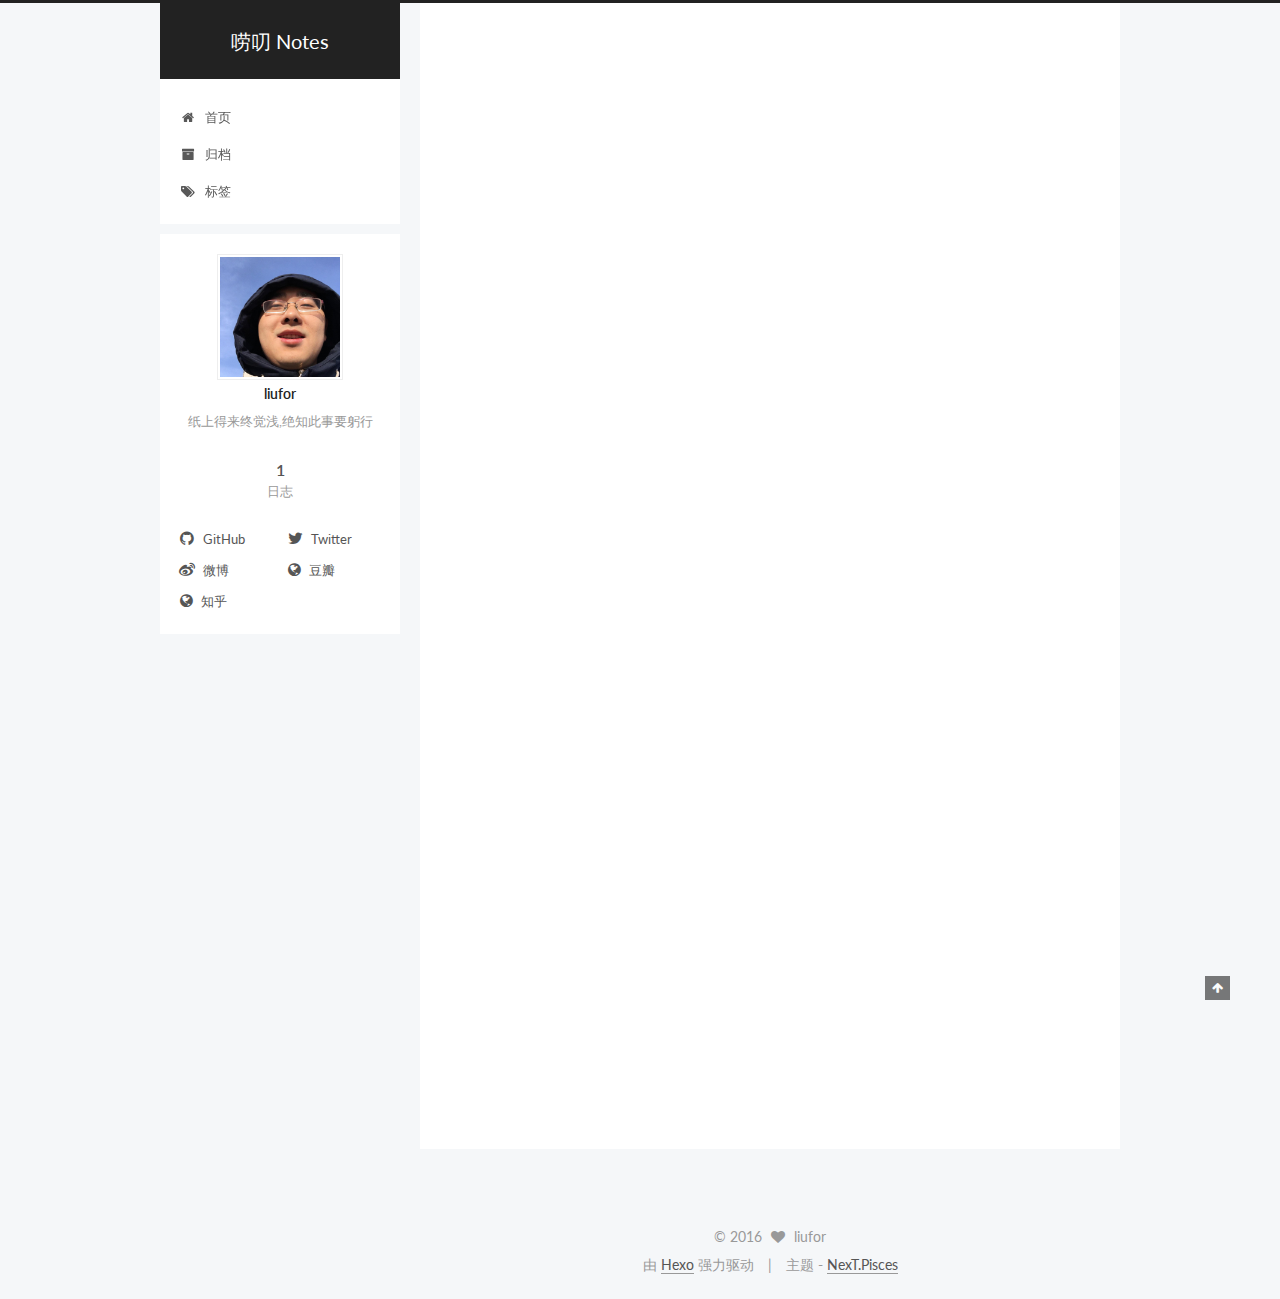
==== index.html @ 779948fc "Site updated: 2016-05-23 13:42:53" ====
<!doctype html>



  


<html class="theme-next pisces use-motion">
<head>
  <meta charset="UTF-8"/>
<meta http-equiv="X-UA-Compatible" content="IE=edge,chrome=1" />
<meta name="viewport" content="width=device-width, initial-scale=1, maximum-scale=1"/>



<meta http-equiv="Cache-Control" content="no-transform" />
<meta http-equiv="Cache-Control" content="no-siteapp" />












  
  
  <link href="/vendors/fancybox/source/jquery.fancybox.css?v=2.1.5" rel="stylesheet" type="text/css" />




  
  
  
  

  
    
    
  

  

  

  

  

  
    
    
    <link href="//fonts.googleapis.com/css?family=Lato:300,300italic,400,400italic,700,700italic&subset=latin,latin-ext" rel="stylesheet" type="text/css">
  






<link href="/vendors/font-awesome/css/font-awesome.min.css?v=4.4.0" rel="stylesheet" type="text/css" />

<link href="/css/main.css?v=5.0.1" rel="stylesheet" type="text/css" />


  <meta name="keywords" content="Hexo, NexT" />








  <link rel="shortcut icon" type="image/x-icon" href="/favicon.ico?v=5.0.1" />






<meta name="description" content="纸上得来终觉浅,绝知此事要躬行">
<meta property="og:type" content="website">
<meta property="og:title" content="唠叨 Notes">
<meta property="og:url" content="http://yoursite.com/index.html">
<meta property="og:site_name" content="唠叨 Notes">
<meta property="og:description" content="纸上得来终觉浅,绝知此事要躬行">
<meta name="twitter:card" content="summary">
<meta name="twitter:title" content="唠叨 Notes">
<meta name="twitter:description" content="纸上得来终觉浅,绝知此事要躬行">



<script type="text/javascript" id="hexo.configuration">
  var NexT = window.NexT || {};
  var CONFIG = {
    scheme: 'Pisces',
    sidebar: {"position":"left","display":"post"},
    fancybox: true,
    motion: true,
    duoshuo: {
      userId: 0,
      author: '博主'
    }
  };
</script>

  <title> 唠叨 Notes </title>
</head>

<body itemscope itemtype="http://schema.org/WebPage" lang="zh-Hans">

  










  
  
    
  

  <div class="container one-collumn sidebar-position-left 
   page-home 
 ">
    <div class="headband"></div>

    <header id="header" class="header" itemscope itemtype="http://schema.org/WPHeader">
      <div class="header-inner"><div class="site-meta ">
  

  <div class="custom-logo-site-title">
    <a href="/"  class="brand" rel="start">
      <span class="logo-line-before"><i></i></span>
      <span class="site-title">唠叨 Notes</span>
      <span class="logo-line-after"><i></i></span>
    </a>
  </div>
  <p class="site-subtitle"></p>
</div>

<div class="site-nav-toggle">
  <button>
    <span class="btn-bar"></span>
    <span class="btn-bar"></span>
    <span class="btn-bar"></span>
  </button>
</div>

<nav class="site-nav">
  

  
    <ul id="menu" class="menu">
      
        
        <li class="menu-item menu-item-home">
          <a href="/" rel="section">
            
              <i class="menu-item-icon fa fa-fw fa-home"></i> <br />
            
            首页
          </a>
        </li>
      
        
        <li class="menu-item menu-item-archives">
          <a href="/archives" rel="section">
            
              <i class="menu-item-icon fa fa-fw fa-archive"></i> <br />
            
            归档
          </a>
        </li>
      
        
        <li class="menu-item menu-item-tags">
          <a href="/tags" rel="section">
            
              <i class="menu-item-icon fa fa-fw fa-tags"></i> <br />
            
            标签
          </a>
        </li>
      

      
    </ul>
  

  
</nav>

 </div>
    </header>

    <main id="main" class="main">
      <div class="main-inner">
        <div class="content-wrap">
          <div id="content" class="content">
            
  <section id="posts" class="posts-expand">
    
      

  
  

  
  
  

  <article class="post post-type-normal " itemscope itemtype="http://schema.org/Article">

    
      <header class="post-header">

        
        
          <h1 class="post-title" itemprop="name headline">
            
            
              
                
                <a class="post-title-link" href="/2016/05/23/hello-world/" itemprop="url">
                  Hello World
                </a>
              
            
          </h1>
        

        <div class="post-meta">
          <span class="post-time">
            <span class="post-meta-item-icon">
              <i class="fa fa-calendar-o"></i>
            </span>
            <span class="post-meta-item-text">发表于</span>
            <time itemprop="dateCreated" datetime="2016-05-23T12:41:35+08:00" content="2016-05-23">
              2016-05-23
            </time>
          </span>

          

          
            
              <span class="post-comments-count">
                &nbsp; | &nbsp;
                <a href="/2016/05/23/hello-world/#comments" itemprop="discussionUrl">
                  <span class="post-comments-count ds-thread-count" data-thread-key="2016/05/23/hello-world/" itemprop="commentsCount"></span>
                </a>
              </span>
            
          

          

          
          
             <span id="/2016/05/23/hello-world/" class="leancloud_visitors" data-flag-title="Hello World">
               &nbsp; | &nbsp;
               <span class="post-meta-item-icon">
                 <i class="fa fa-eye"></i>
               </span>
               <span class="post-meta-item-text">阅读次数 </span>
               <span class="leancloud-visitors-count"></span>
              </span>
          

          
        </div>
      </header>
    


    <div class="post-body" itemprop="articleBody">

      
      

      
        
          
            <p>Welcome to <a href="https://hexo.io/" target="_blank" rel="external">Hexo</a>! This is your very first post. Check <a href="https://hexo.io/docs/" target="_blank" rel="external">documentation</a> for more info. If you get any problems when using Hexo, you can find the answer in <a href="https://hexo.io/docs/troubleshooting.html" target="_blank" rel="external">troubleshooting</a> or you can ask me on <a href="https://github.com/hexojs/hexo/issues" target="_blank" rel="external">GitHub</a>.</p>
<h2 id="Quick-Start"><a href="#Quick-Start" class="headerlink" title="Quick Start"></a>Quick Start</h2><h3 id="Create-a-new-post"><a href="#Create-a-new-post" class="headerlink" title="Create a new post"></a>Create a new post</h3><figure class="highlight bash"><table><tr><td class="gutter"><pre><span class="line">1</span><br></pre></td><td class="code"><pre><span class="line">$ hexo new <span class="string">"My New Post"</span></span><br></pre></td></tr></table></figure>
<p>More info: <a href="https://hexo.io/docs/writing.html" target="_blank" rel="external">Writing</a></p>
<h3 id="Run-server"><a href="#Run-server" class="headerlink" title="Run server"></a>Run server</h3><figure class="highlight bash"><table><tr><td class="gutter"><pre><span class="line">1</span><br></pre></td><td class="code"><pre><span class="line">$ hexo server</span><br></pre></td></tr></table></figure>
<p>More info: <a href="https://hexo.io/docs/server.html" target="_blank" rel="external">Server</a></p>
<h3 id="Generate-static-files"><a href="#Generate-static-files" class="headerlink" title="Generate static files"></a>Generate static files</h3><figure class="highlight bash"><table><tr><td class="gutter"><pre><span class="line">1</span><br></pre></td><td class="code"><pre><span class="line">$ hexo generate</span><br></pre></td></tr></table></figure>
<p>More info: <a href="https://hexo.io/docs/generating.html" target="_blank" rel="external">Generating</a></p>
<h3 id="Deploy-to-remote-sites"><a href="#Deploy-to-remote-sites" class="headerlink" title="Deploy to remote sites"></a>Deploy to remote sites</h3><figure class="highlight bash"><table><tr><td class="gutter"><pre><span class="line">1</span><br></pre></td><td class="code"><pre><span class="line">$ hexo deploy</span><br></pre></td></tr></table></figure>
<p>More info: <a href="https://hexo.io/docs/deployment.html" target="_blank" rel="external">Deployment</a></p>

          
        
      
    </div>

    <div>
      
    </div>

    <div>
      
    </div>

    <footer class="post-footer">
      

      

      
      
        <div class="post-eof"></div>
      
    </footer>
  </article>


    
  </section>

  


          </div>
          


          

        </div>
        
          
  
  <div class="sidebar-toggle">
    <div class="sidebar-toggle-line-wrap">
      <span class="sidebar-toggle-line sidebar-toggle-line-first"></span>
      <span class="sidebar-toggle-line sidebar-toggle-line-middle"></span>
      <span class="sidebar-toggle-line sidebar-toggle-line-last"></span>
    </div>
  </div>

  <aside id="sidebar" class="sidebar">
    <div class="sidebar-inner">

      

      

      <section class="site-overview sidebar-panel  sidebar-panel-active ">
        <div class="site-author motion-element" itemprop="author" itemscope itemtype="http://schema.org/Person">
          <img class="site-author-image" itemprop="image"
               src="/images/avatar.jpg"
               alt="liufor" />
          <p class="site-author-name" itemprop="name">liufor</p>
          <p class="site-description motion-element" itemprop="description">纸上得来终觉浅,绝知此事要躬行</p>
        </div>
        <nav class="site-state motion-element">
          <div class="site-state-item site-state-posts">
            <a href="/archives">
              <span class="site-state-item-count">1</span>
              <span class="site-state-item-name">日志</span>
            </a>
          </div>

          

          

        </nav>

        

        <div class="links-of-author motion-element">
          
            
              <span class="links-of-author-item">
                <a href="https://github.com/liufor" target="_blank" title="GitHub">
                  
                    <i class="fa fa-fw fa-github"></i>
                  
                  GitHub
                </a>
              </span>
            
              <span class="links-of-author-item">
                <a href="https://twitter.com/liujunhong" target="_blank" title="Twitter">
                  
                    <i class="fa fa-fw fa-twitter"></i>
                  
                  Twitter
                </a>
              </span>
            
              <span class="links-of-author-item">
                <a href="http://weibo.com/liufor" target="_blank" title="微博">
                  
                    <i class="fa fa-fw fa-weibo"></i>
                  
                  微博
                </a>
              </span>
            
              <span class="links-of-author-item">
                <a href="http://douban.com/people/liufor" target="_blank" title="豆瓣">
                  
                    <i class="fa fa-fw fa-globe"></i>
                  
                  豆瓣
                </a>
              </span>
            
              <span class="links-of-author-item">
                <a href="http://www.zhihu.com/people/liufor" target="_blank" title="知乎">
                  
                    <i class="fa fa-fw fa-globe"></i>
                  
                  知乎
                </a>
              </span>
            
          
        </div>

        
        

        
        

      </section>

      

    </div>
  </aside>


        
      </div>
    </main>

    <footer id="footer" class="footer">
      <div class="footer-inner">
        <div class="copyright" >
  
  &copy; 
  <span itemprop="copyrightYear">2016</span>
  <span class="with-love">
    <i class="fa fa-heart"></i>
  </span>
  <span class="author" itemprop="copyrightHolder">liufor</span>
</div>

<div class="powered-by">
  由 <a class="theme-link" href="http://hexo.io">Hexo</a> 强力驱动
</div>

<div class="theme-info">
  主题 -
  <a class="theme-link" href="https://github.com/iissnan/hexo-theme-next">
    NexT.Pisces
  </a>
</div>

        

        
      </div>
    </footer>

    <div class="back-to-top">
      <i class="fa fa-arrow-up"></i>
    </div>
  </div>

  

<script type="text/javascript">
  if (Object.prototype.toString.call(window.Promise) !== '[object Function]') {
    window.Promise = null;
  }
</script>









  



  
  <script type="text/javascript" src="/vendors/jquery/index.js?v=2.1.3"></script>

  
  <script type="text/javascript" src="/vendors/fastclick/lib/fastclick.min.js?v=1.0.6"></script>

  
  <script type="text/javascript" src="/vendors/jquery_lazyload/jquery.lazyload.js?v=1.9.7"></script>

  
  <script type="text/javascript" src="/vendors/velocity/velocity.min.js?v=1.2.1"></script>

  
  <script type="text/javascript" src="/vendors/velocity/velocity.ui.min.js?v=1.2.1"></script>

  
  <script type="text/javascript" src="/vendors/fancybox/source/jquery.fancybox.pack.js?v=2.1.5"></script>


  


  <script type="text/javascript" src="/js/src/utils.js?v=5.0.1"></script>

  <script type="text/javascript" src="/js/src/motion.js?v=5.0.1"></script>



  
  


  <script type="text/javascript" src="/js/src/affix.js?v=5.0.1"></script>

  <script type="text/javascript" src="/js/src/schemes/pisces.js?v=5.0.1"></script>



  

  


  <script type="text/javascript" src="/js/src/bootstrap.js?v=5.0.1"></script>



  

  
    
  

  <script type="text/javascript">
    var duoshuoQuery = {short_name:"liufor"};
    (function() {
      var ds = document.createElement('script');
      ds.type = 'text/javascript';ds.async = true;
      ds.id = 'duoshuo-script';
      ds.src = (document.location.protocol == 'https:' ? 'https:' : 'http:') + '//static.duoshuo.com/embed.js';
      ds.charset = 'UTF-8';
      (document.getElementsByTagName('head')[0]
      || document.getElementsByTagName('body')[0]).appendChild(ds);
    })();
  </script>

  
    
  





  
  
  

  

  
  <script src="https://cdn1.lncld.net/static/js/av-core-mini-0.6.1.js"></script>
  <script>AV.initialize("e6efwPnNE2rnSgEHkkQejJcp-gzGzoHsz", "sFxfyaEpUtBi0nW5yn5SyYTb");</script>
  <script>
    function showTime(Counter) {
      var query = new AV.Query(Counter);
      var entries = [];
      var $visitors = $(".leancloud_visitors");

      $visitors.each(function () {
        entries.push( $(this).attr("id").trim() );
      });

      query.containedIn('url', entries);
      query.find()
        .done(function (results) {
          var COUNT_CONTAINER_REF = '.leancloud-visitors-count';

          if (results.length === 0) {
            $visitors.find(COUNT_CONTAINER_REF).text(0);
            return;
          }

          for (var i = 0; i < results.length; i++) {
            var item = results[i];
            var url = item.get('url');
            var time = item.get('time');
            var element = document.getElementById(url);

            $(element).find(COUNT_CONTAINER_REF).text(time);
          }
        })
        .fail(function (object, error) {
          console.log("Error: " + error.code + " " + error.message);
        });
    }

    function addCount(Counter) {
      var $visitors = $(".leancloud_visitors");
      var url = $visitors.attr('id').trim();
      var title = $visitors.attr('data-flag-title').trim();
      var query = new AV.Query(Counter);

      query.equalTo("url", url);
      query.find({
        success: function(results) {
          if (results.length > 0) {
            var counter = results[0];
            counter.fetchWhenSave(true);
            counter.increment("time");
            counter.save(null, {
              success: function(counter) {
                var $element = $(document.getElementById(url));
                $element.find('.leancloud-visitors-count').text(counter.get('time'));
              },
              error: function(counter, error) {
                console.log('Failed to save Visitor num, with error message: ' + error.message);
              }
            });
          } else {
            var newcounter = new Counter();
            /* Set ACL */
            var acl = new AV.ACL();
            acl.setPublicReadAccess(true);
            acl.setPublicWriteAccess(true);
            newcounter.setACL(acl);
            /* End Set ACL */
            newcounter.set("title", title);
            newcounter.set("url", url);
            newcounter.set("time", 1);
            newcounter.save(null, {
              success: function(newcounter) {
                var $element = $(document.getElementById(url));
                $element.find('.leancloud-visitors-count').text(newcounter.get('time'));
              },
              error: function(newcounter, error) {
                console.log('Failed to create');
              }
            });
          }
        },
        error: function(error) {
          console.log('Error:' + error.code + " " + error.message);
        }
      });
    }

    $(function() {
      var Counter = AV.Object.extend("Counter");
      if ($('.leancloud_visitors').length == 1) {
        addCount(Counter);
      } else if ($('.post-title-link').length > 1) {
        showTime(Counter);
      }
    });
  </script>



  

</body>
</html>
---- css/main.css ----
/* normalize.css v3.0.2 | MIT License | git.io/normalize */
html {
  font-family: sans-serif; /* 1 */
  -ms-text-size-adjust: 100%; /* 2 */
  -webkit-text-size-adjust: 100%; /* 2 */
}
body {
  margin: 0;
}
article,
aside,
details,
figcaption,
figure,
footer,
header,
hgroup,
main,
menu,
nav,
section,
summary {
  display: block;
}
audio,
canvas,
progress,
video {
  display: inline-block; /* 1 */
  vertical-align: baseline; /* 2 */
}
audio:not([controls]) {
  display: none;
  height: 0;
}
[hidden],
template {
  display: none;
}
a {
  background-color: transparent;
}
a:active,
a:hover {
  outline: 0;
}
abbr[title] {
  border-bottom: 1px dotted;
}
b,
strong {
  font-weight: bold;
}
dfn {
  font-style: italic;
}
h1 {
  font-size: 2em;
  margin: 0.67em 0;
}
mark {
  background: #ff0;
  color: #000;
}
small {
  font-size: 80%;
}
sub,
sup {
  font-size: 75%;
  line-height: 0;
  position: relative;
  vertical-align: baseline;
}
sup {
  top: -0.5em;
}
sub {
  bottom: -0.25em;
}
img {
  border: 0;
}
svg:not(:root) {
  overflow: hidden;
}
figure {
  margin: 1em 40px;
}
hr {
  -moz-box-sizing: content-box;
  box-sizing: content-box;
  height: 0;
}
pre {
  overflow: auto;
}
code,
kbd,
pre,
samp {
  font-family: monospace, monospace;
  font-size: 1em;
}
button,
input,
optgroup,
select,
textarea {
  color: inherit; /* 1 */
  font: inherit; /* 2 */
  margin: 0; /* 3 */
}
button {
  overflow: visible;
}
button,
select {
  text-transform: none;
}
button,
html input[type="button"],
input[type="reset"],
input[type="submit"] {
  -webkit-appearance: button; /* 2 */
  cursor: pointer; /* 3 */
}
button[disabled],
html input[disabled] {
  cursor: default;
}
button::-moz-focus-inner,
input::-moz-focus-inner {
  border: 0;
  padding: 0;
}
input {
  line-height: normal;
}
input[type="checkbox"],
input[type="radio"] {
  box-sizing: border-box; /* 1 */
  padding: 0; /* 2 */
}
input[type="number"]::-webkit-inner-spin-button,
input[type="number"]::-webkit-outer-spin-button {
  height: auto;
}
input[type="search"] {
  -webkit-appearance: textfield; /* 1 */
  -moz-box-sizing: content-box;
  -webkit-box-sizing: content-box; /* 2 */
  box-sizing: content-box;
}
input[type="search"]::-webkit-search-cancel-button,
input[type="search"]::-webkit-search-decoration {
  -webkit-appearance: none;
}
fieldset {
  border: 1px solid #c0c0c0;
  margin: 0 2px;
  padding: 0.35em 0.625em 0.75em;
}
legend {
  border: 0; /* 1 */
  padding: 0; /* 2 */
}
textarea {
  overflow: auto;
}
optgroup {
  font-weight: bold;
}
table {
  border-collapse: collapse;
  border-spacing: 0;
}
td,
th {
  padding: 0;
}
::selection {
  background: #262a30;
  color: #fff;
}
body {
  position: relative;
  font-family: 'Lato', "PingFang SC", "Microsoft YaHei", sans-serif;
  font-size: 14px;
  line-height: 2;
  color: #555;
  background: #fff;
}
@media (max-width: 767px) {
  body {
    padding-right: 0 !important;
  }
}
@media (min-width: 768px) and (max-width: 991px) {
  body {
    padding-right: 0 !important;
  }
}
@media (min-width: 1600px) {
  body {
    font-size: 16px;
  }
}
h1,
h2,
h3,
h4,
h5,
h6 {
  margin: 0;
  padding: 0;
  font-weight: bold;
  line-height: 1.5;
  font-family: 'Lato', "PingFang SC", "Microsoft YaHei", sans-serif;
}
h2,
h3,
h4,
h5,
h6 {
  margin: 20px 0 15px;
}
h1 {
  font-size: 22px;
}
@media (max-width: 767px) {
  h1 {
    font-size: 18px;
  }
}
h2 {
  font-size: 20px;
}
@media (max-width: 767px) {
  h2 {
    font-size: 16px;
  }
}
h3 {
  font-size: 18px;
}
@media (max-width: 767px) {
  h3 {
    font-size: 14px;
  }
}
h4 {
  font-size: 16px;
}
@media (max-width: 767px) {
  h4 {
    font-size: 12px;
  }
}
h5 {
  font-size: 14px;
}
@media (max-width: 767px) {
  h5 {
    font-size: 10px;
  }
}
h6 {
  font-size: 12px;
}
@media (max-width: 767px) {
  h6 {
    font-size: 8px;
  }
}
p {
  margin: 0 0 25px 0;
}
a {
  color: #555;
  text-decoration: none;
  border-bottom: 1px solid #999;
  word-wrap: break-word;
}
a:hover {
  color: #222;
  border-bottom-color: #222;
}
ul {
  list-style: none;
}
blockquote {
  margin: 0;
  padding: 0;
}
img {
  display: block;
  margin: auto;
  max-width: 100%;
  height: auto;
}
hr {
  margin: 40px 0;
  height: 3px;
  border: none;
  background-color: #ddd;
  background-image: repeating-linear-gradient(-45deg, #fff, #fff 4px, transparent 4px, transparent 8px);
}
blockquote {
  padding: 0 15px;
  color: #666;
  border-left: 4px solid #ddd;
}
blockquote cite::before {
  content: "-";
  padding: 0 5px;
}
dt {
  font-weight: 700;
}
dd {
  margin: 0;
  padding: 0;
}
.text-left {
  text-align: left;
}
.text-center {
  text-align: center;
}
.text-right {
  text-align: right;
}
.text-justify {
  text-align: justify;
}
.text-nowrap {
  white-space: nowrap;
}
.text-lowercase {
  text-transform: lowercase;
}
.text-uppercase {
  text-transform: uppercase;
}
.text-capitalize {
  text-transform: capitalize;
}
.center-block {
  display: block;
  margin-left: auto;
  margin-right: auto;
}
.clearfix:before,
.clearfix:after {
  content: " ";
  display: table;
}
.clearfix:after {
  clear: both;
}
.pullquote {
  width: 45%;
}
.pullquote.left {
  float: left;
  margin-left: 5px;
  margin-right: 10px;
}
.pullquote.right {
  float: right;
  margin-left: 10px;
  margin-right: 5px;
}
.affix.affix.affix {
  position: fixed;
}
.translation {
  margin-top: -20px;
  font-size: 14px;
  color: #999;
}
.scrollbar-measure {
  width: 100px;
  height: 100px;
  overflow: scroll;
  position: absolute;
  top: -9999px;
}
.use-motion .motion-element {
  opacity: 0;
}
#local-search-input {
  padding: 3px;
  border: none;
  text-indent: 14px;
  border-radius: 0;
  width: 140px;
  outline: none;
  border-bottom: 1px solid #999;
  background: inherit;
  opacity: 0.5;
}
#local-search-input:focus {
  opacity: 1;
}
.search-icon {
  position: absolute;
  top: 9px;
}
table {
  margin: 20px 0;
  width: 100%;
  border-collapse: collapse;
  border-spacing: 0;
  border: 1px solid #ddd;
  font-size: 14px;
  table-layout: fixed;
  word-wrap: break-all;
}
table>tbody>tr:nth-of-type(odd) {
  background-color: #f9f9f9;
}
table>tbody>tr:hover {
  background-color: #f5f5f5;
}
caption,
th,
td {
  padding: 8px;
  text-align: left;
  vertical-align: middle;
  font-weight: normal;
}
th,
td {
  border-bottom: 3px solid #ddd;
  border-right: 1px solid #eee;
}
th {
  padding-bottom: 10px;
  font-weight: 700;
}
td {
  border-bottom-width: 1px;
}
html,
body {
  height: 100%;
}
.container {
  position: relative;
  min-height: 100%;
}
.header-inner {
  margin: 0 auto;
  padding: 100px 0 70px;
  width: 700px;
}
@media (min-width: 1600px) {
  .container .header-inner {
    width: 900px;
  }
}
.main {
  padding-bottom: 150px;
}
.main-inner {
  margin: 0 auto;
  width: 700px;
}
@media (min-width: 1600px) {
  .container .main-inner {
    width: 900px;
  }
}
.footer {
  position: absolute;
  left: 0;
  bottom: 0;
  width: 100%;
  min-height: 50px;
}
.footer-inner {
  box-sizing: border-box;
  margin: 20px auto;
  width: 700px;
}
@media (min-width: 1600px) {
  .container .footer-inner {
    width: 900px;
  }
}
pre,
.highlight {
  overflow: auto;
  margin: 20px 0;
  padding: 15px;
  font-size: 13px;
  color: #4d4d4c;
  background: #f7f7f7;
  line-height: 1.6;
}
pre,
code {
  font-family: consolas, Menlo, "PingFang SC", "Microsoft YaHei", monospace;
}
code {
  padding: 2px 4px;
  word-break: break-all;
  color: #555;
  background: #eee;
  border-radius: 4px;
  font-size: 13px;
}
pre code {
  padding: 0;
  color: #4d4d4c;
  background: none;
  text-shadow: none;
}
.highlight pre {
  border: none;
  margin: 0;
  padding: 1px;
}
.highlight table {
  margin: 0;
  width: auto;
  border: none;
}
.highlight td {
  border: none;
  padding: 0;
}
.highlight figcaption {
  font-size: 1em;
  color: #4d4d4c;
  line-height: 1em;
  margin-bottom: 1em;
}
.highlight figcaption:before,
.highlight figcaption:after {
  content: " ";
  display: table;
}
.highlight figcaption:after {
  clear: both;
}
.highlight figcaption a {
  float: right;
  color: #4d4d4c;
}
.highlight figcaption a:hover {
  border-bottom-color: #4d4d4c;
}
.highlight .gutter pre {
  color: #666;
  text-align: right;
  padding-right: 20px;
}
.highlight .line {
  height: 20px;
}
.gist table {
  width: auto;
}
.gist table td {
  border: none;
}
pre .comment {
  color: #8e908c;
}
pre .variable,
pre .attribute,
pre .tag,
pre .regexp,
pre .ruby .constant,
pre .xml .tag .title,
pre .xml .pi,
pre .xml .doctype,
pre .html .doctype,
pre .css .id,
pre .css .class,
pre .css .pseudo {
  color: #c82829;
}
pre .number,
pre .preprocessor,
pre .built_in,
pre .literal,
pre .params,
pre .constant,
pre .command {
  color: #f5871f;
}
pre .ruby .class .title,
pre .css .rules .attribute,
pre .string,
pre .value,
pre .inheritance,
pre .header,
pre .ruby .symbol,
pre .xml .cdata,
pre .special,
pre .number,
pre .formula {
  color: #718c00;
}
pre .title,
pre .css .hexcolor {
  color: #3e999f;
}
pre .function,
pre .python .decorator,
pre .python .title,
pre .ruby .function .title,
pre .ruby .title .keyword,
pre .perl .sub,
pre .javascript .title,
pre .coffeescript .title {
  color: #4271ae;
}
pre .keyword,
pre .javascript .function {
  color: #8959a8;
}
.full-image.full-image.full-image {
  border: none;
  max-width: 100%;
  width: auto;
  margin: 20px auto;
}
@media (min-width: 992px) {
  .full-image.full-image.full-image {
    max-width: none;
    width: 126%;
    margin: 0 -13%;
  }
}
.blockquote-center,
.page-home .post-type-quote blockquote,
.page-post-detail .post-type-quote blockquote {
  position: relative;
  margin: 40px 0;
  padding: 0;
  border-left: none;
  text-align: center;
}
.blockquote-center::before,
.page-home .post-type-quote blockquote::before,
.page-post-detail .post-type-quote blockquote::before,
.blockquote-center::after,
.page-home .post-type-quote blockquote::after,
.page-post-detail .post-type-quote blockquote::after {
  position: absolute;
  content: ' ';
  display: block;
  width: 100%;
  height: 24px;
  opacity: 0.2;
  background-repeat: no-repeat;
  background-position: 0 -6px;
  background-size: 22px 22px;
}
.blockquote-center::before,
.page-home .post-type-quote blockquote::before,
.page-post-detail .post-type-quote blockquote::before {
  top: -20px;
  background-image: url("../images/quote-l.svg");
  border-top: 1px solid #ccc;
}
.blockquote-center::after,
.page-home .post-type-quote blockquote::after,
.page-post-detail .post-type-quote blockquote::after {
  bottom: -20px;
  background-image: url("../images/quote-r.svg");
  border-bottom: 1px solid #ccc;
  background-position: 100% 8px;
}
.blockquote-center p,
.page-home .post-type-quote blockquote p,
.page-post-detail .post-type-quote blockquote p,
.blockquote-center div,
.page-home .post-type-quote blockquote div,
.page-post-detail .post-type-quote blockquote div {
  text-align: center;
}
.post .post-body .group-picture img {
  box-sizing: border-box;
  padding: 0 3px;
  border: none;
}
.post .group-picture-row {
  overflow: hidden;
  margin-top: 6px;
}
.post .group-picture-row:first-child {
  margin-top: 0;
}
.post .group-picture-column {
  float: left;
}
.page-post-detail .post-body .group-picture-column {
  float: none;
  margin-top: 10px;
  width: auto !important;
}
.page-post-detail .post-body .group-picture-column img {
  margin: 0 auto;
}
.page-archive .group-picture-container {
  overflow: hidden;
}
.page-archive .group-picture-row {
  float: left;
}
.page-archive .group-picture-row:first-child {
  margin-top: 6px;
}
.page-archive .group-picture-column {
  max-width: 150px;
  max-height: 150px;
}
.btn {
  display: inline-block;
  padding: 0 20px;
  font-size: 14px;
  color: #fff;
  background: #222;
  border: 2px solid #555;
  text-decoration: none;
  border-radius: 0;
  transition-property: background-color;
  transition-duration: 0.2s;
  transition-timing-function: ease-in-out;
  transition-delay: 0s;
}
.btn:hover,
.post-more-link .btn:hover {
  border-color: #222;
  color: #fff;
  background: #222;
}
.btn-bar {
  display: block;
  width: 22px;
  height: 2px;
  background: #555;
  border-radius: 1px;
}
.btn-bar+.btn-bar {
  margin-top: 4px;
}
.pagination {
  margin: 120px 0 40px;
  text-align: center;
  border-top: 1px solid #eee;
}
.page-number-basic,
.pagination .prev,
.pagination .next,
.pagination .page-number,
.pagination .space {
  display: inline-block;
  position: relative;
  top: -1px;
  margin: 0 10px;
  padding: 0 10px;
  line-height: 30px;
}
@media (max-width: 767px) {
  .page-number-basic,
  .pagination .prev,
  .pagination .next,
  .pagination .page-number,
  .pagination .space {
    margin: 0 5px;
  }
}
.pagination .prev,
.pagination .next,
.pagination .page-number {
  border-bottom: 0;
  border-top: 1px solid #eee;
  transition-property: border-color;
  transition-duration: 0.2s;
  transition-timing-function: ease-in-out;
  transition-delay: 0s;
}
.pagination .prev:hover,
.pagination .next:hover,
.pagination .page-number:hover {
  border-top-color: #222;
}
.pagination .space {
  padding: 0;
  margin: 0;
}
.pagination .prev {
  margin-left: 0;
}
.pagination .next {
  margin-right: 0;
}
.pagination .page-number.current {
  color: #fff;
  background: #ccc;
  border-top-color: #ccc;
}
@media (max-width: 767px) {
  .pagination {
    border-top: none;
  }
  .pagination .prev,
  .pagination .next,
  .pagination .page-number {
    margin-bottom: 10px;
    border-top: 0;
    border-bottom: 1px solid #eee;
  }
  .pagination .prev:hover,
  .pagination .next:hover,
  .pagination .page-number:hover {
    border-bottom-color: #222;
  }
}
.comments {
  margin: 60px 20px 0;
}
.tag-cloud {
  text-align: center;
}
.tag-cloud a {
  display: inline-block;
  margin: 10px;
}
.back-to-top {
  box-sizing: border-box;
  position: fixed;
  bottom: -100px;
  right: 50px;
  z-index: 1050;
  padding: 0 6px;
  width: 25px;
  background: #222;
  font-size: 12px;
  opacity: 0.6;
  color: #fff;
  cursor: pointer;
  text-align: center;
  -webkit-transform: translateZ(0);
  transition-property: bottom;
  transition-duration: 0.2s;
  transition-timing-function: ease-in-out;
  transition-delay: 0s;
}
@media (max-width: 767px) {
  .back-to-top {
    display: none;
  }
}
@media (min-width: 768px) and (max-width: 991px) {
  .back-to-top {
    display: none;
  }
}
.back-to-top.back-to-top-on {
  bottom: 40px;
}
.header {
  background: #fff;
}
.header-inner {
  position: relative;
}
.headband {
  height: 3px;
  background: #222;
}
.site-meta {
  margin: 0;
  text-align: center;
}
@media (max-width: 767px) {
  .site-meta {
    text-align: center;
  }
}
.brand {
  position: relative;
  display: inline-block;
  padding: 0 40px;
  color: #fff;
  background: #222;
  border-bottom: none;
}
.brand:hover {
  color: #fff;
}
.logo {
  display: inline-block;
  margin-right: 5px;
  line-height: 36px;
  vertical-align: top;
}
.site-title {
  display: inline-block;
  vertical-align: top;
  line-height: 36px;
  font-size: 20px;
  font-weight: normal;
  font-family: 'Lato', "PingFang SC", "Microsoft YaHei", sans-serif;
}
.site-subtitle {
  margin-top: 10px;
  font-size: 13px;
  color: #ddd;
}
.use-motion .brand {
  opacity: 0;
}
.use-motion .logo,
.use-motion .site-title,
.use-motion .site-subtitle {
  opacity: 0;
  position: relative;
  top: -10px;
}
.site-nav-toggle {
  display: none;
  position: absolute;
  top: 10px;
  left: 10px;
}
@media (max-width: 767px) {
  .site-nav-toggle {
    display: block;
  }
}
.site-nav-toggle button {
  margin-top: 2px;
  padding: 9px 10px;
  background: transparent;
  border: none;
}
@media (max-width: 767px) {
  .site-nav {
    display: none;
    margin: 0 -10px;
    padding: 0 10px;
    clear: both;
    border-top: 1px solid #ddd;
  }
}
@media (min-width: 768px) and (max-width: 991px) {
  .site-nav {
    display: block !important;
  }
}
@media (min-width: 992px) {
  .site-nav {
    display: block !important;
  }
}
.menu {
  margin-top: 20px;
  padding-left: 0;
  text-align: center;
}
.menu .menu-item {
  display: inline-block;
  margin: 0 10px;
}
@media screen and (max-width: 767px) {
  .menu .menu-item {
    margin-top: 10px;
  }
}
.menu .menu-item a {
  display: block;
  font-size: 13px;
  text-transform: capitalize;
  line-height: inherit;
  border-bottom: 1px solid transparent;
  transition-property: border-color;
  transition-duration: 0.2s;
  transition-timing-function: ease-in-out;
  transition-delay: 0s;
}
.menu .menu-item a:hover,
.menu-item-active a {
  border-bottom-color: #222;
}
.menu .menu-item .fa {
  margin-right: 5px;
}
.use-motion .menu-item {
  opacity: 0;
}
.post-body {
  font-family: 'Lato', "PingFang SC", "Microsoft YaHei", sans-serif;
}
@media (max-width: 767px) {
  .post-body {
    word-break: break-word;
  }
}
.post-body .fancybox img {
  display: block !important;
  margin: 0 auto;
  cursor: pointer;
  cursor: zoom-in;
  cursor: -webkit-zoom-in;
}
.post-body .image-caption,
.post-body .figure .caption {
  margin: 10px auto 15px;
  text-align: center;
  font-size: 14px;
  color: #999;
  font-weight: bold;
  line-height: 1;
}
.post-sticky-flag {
  display: inline-block;
  font-size: 16px;
  -ms-transform: rotate(30deg);
  -webkit-transform: rotate(30deg);
  -moz-transform: rotate(30deg);
  -ms-transform: rotate(30deg);
  -o-transform: rotate(30deg);
  transform: rotate(30deg);
}
.posts-expand {
  padding-top: 40px;
}
@media (max-width: 767px) {
  .posts-expand {
    margin: 0 20px;
  }
  .post-body pre,
  .post-body .highlight {
    padding: 10px;
  }
  .post-body pre .gutter pre,
  .post-body .highlight .gutter pre {
    padding-right: 10px;
  }
}
@media (min-width: 992px) {
  .posts-expand .post-body {
    text-align: justify;
  }
}
.posts-expand .post-body h2,
.posts-expand .post-body h3,
.posts-expand .post-body h4,
.posts-expand .post-body h5,
.posts-expand .post-body h6 {
  padding-top: 10px;
}
.posts-expand .post-body h2 .header-anchor,
.posts-expand .post-body h3 .header-anchor,
.posts-expand .post-body h4 .header-anchor,
.posts-expand .post-body h5 .header-anchor,
.posts-expand .post-body h6 .header-anchor {
  float: right;
  margin-left: 10px;
  color: #ccc;
  border-bottom-style: none;
  visibility: hidden;
}
.posts-expand .post-body h2 .header-anchor:hover,
.posts-expand .post-body h3 .header-anchor:hover,
.posts-expand .post-body h4 .header-anchor:hover,
.posts-expand .post-body h5 .header-anchor:hover,
.posts-expand .post-body h6 .header-anchor:hover {
  color: inherit;
}
.posts-expand .post-body h2:hover .header-anchor,
.posts-expand .post-body h3:hover .header-anchor,
.posts-expand .post-body h4:hover .header-anchor,
.posts-expand .post-body h5:hover .header-anchor,
.posts-expand .post-body h6:hover .header-anchor {
  visibility: visible;
}
.posts-expand .post-body ul li {
  list-style: circle;
}
.posts-expand .post-body img {
  box-sizing: border-box;
  margin: auto;
  padding: 3px;
  border: 1px solid #ddd;
}
.posts-expand .fancybox img {
  margin: 0 auto;
}
@media (max-width: 767px) {
  .posts-collapse {
    margin: 0 20px;
  }
  .posts-collapse .post-title,
  .posts-collapse .post-meta {
    display: block;
    width: auto;
    text-align: left;
  }
}
.posts-collapse {
  position: relative;
  z-index: 1010;
  margin-left: 55px;
}
.posts-collapse::after {
  content: " ";
  position: absolute;
  top: 20px;
  left: 0;
  margin-left: -2px;
  width: 4px;
  height: 100%;
  background: #f5f5f5;
  z-index: -1;
}
@media (max-width: 767px) {
  .posts-collapse {
    margin: 0 20px;
  }
}
.posts-collapse .collection-title {
  position: relative;
  margin: 60px 0;
}
.posts-collapse .collection-title h2 {
  margin-left: 20px;
}
.posts-collapse .collection-title small {
  color: #bbb;
}
.posts-collapse .collection-title::before {
  content: " ";
  position: absolute;
  left: 0;
  top: 50%;
  margin-left: -4px;
  margin-top: -4px;
  width: 8px;
  height: 8px;
  background: #bbb;
  border-radius: 50%;
}
.posts-collapse .post {
  margin: 30px 0;
}
.posts-collapse .post-header {
  position: relative;
  transition-duration: 0.2s;
  transition-timing-function: ease-in-out;
  transition-delay: 0s;
  transition-property: border;
  border-bottom: 1px dashed #ccc;
}
.posts-collapse .post-header::before {
  content: " ";
  position: absolute;
  left: 0;
  top: 12px;
  width: 6px;
  height: 6px;
  margin-left: -4px;
  background: #bbb;
  border-radius: 50%;
  border: 1px solid #fff;
  transition-duration: 0.2s;
  transition-timing-function: ease-in-out;
  transition-delay: 0s;
  transition-property: background;
}
.posts-collapse .post-header:hover {
  border-bottom-color: #666;
}
.posts-collapse .post-header:hover::before {
  background: #222;
}
.posts-collapse .post-meta {
  position: absolute;
  font-size: 12px;
  left: 20px;
  top: 5px;
}
.posts-collapse .post-comments-count {
  display: none;
}
.posts-collapse .post-title {
  margin-left: 60px;
  font-size: 16px;
  font-weight: normal;
  line-height: inherit;
}
.posts-collapse .post-title::after {
  margin-left: 3px;
  opacity: 0.6;
}
.posts-collapse .post-title a {
  color: #666;
  border-bottom: none;
}
.page-home .post-type-quote .post-header,
.page-post-detail .post-type-quote .post-header,
.page-home .post-type-quote .post-tags,
.page-post-detail .post-type-quote .post-tags {
  display: none;
}
.posts-expand .post-title {
  font-size: 26px;
  text-align: center;
  word-break: break-word;
  font-weight: 300;
}
@media (max-width: 767px) {
  .posts-expand .post-title {
    font-size: 22px;
  }
}
.posts-expand .post-title-link {
  display: inline-block;
  position: relative;
  color: #555;
  border-bottom: none;
  line-height: 1.2;
  vertical-align: top;
}
.posts-expand .post-title-link::before {
  content: "";
  position: absolute;
  width: 100%;
  height: 2px;
  bottom: 0;
  left: 0;
  background-color: #000;
  visibility: hidden;
  -webkit-transform: scaleX(0);
  -moz-transform: scaleX(0);
  -ms-transform: scaleX(0);
  -o-transform: scaleX(0);
  transform: scaleX(0);
  transition-duration: 0.2s;
  transition-timing-function: ease-in-out;
  transition-delay: 0s;
}
.posts-expand .post-title-link:hover::before {
  visibility: visible;
  -webkit-transform: scaleX(1);
  -moz-transform: scaleX(1);
  -ms-transform: scaleX(1);
  -o-transform: scaleX(1);
  transform: scaleX(1);
}
.posts-expand .post-title-link .fa {
  font-size: 16px;
}
.posts-expand .post-meta {
  margin: 3px 0 60px 0;
  color: #999;
  font-family: 'Lato', "PingFang SC", "Microsoft YaHei", sans-serif;
  font-size: 12px;
  text-align: center;
}
.posts-expand .post-meta .post-category-list {
  display: inline-block;
  margin: 0;
  padding: 3px;
}
.posts-expand .post-meta .post-category-list-link {
  color: #999;
}
.post-meta-item-icon {
  display: none;
  margin-right: 3px;
}
@media (min-width: 768px) and (max-width: 991px) {
  .post-meta-item-icon {
    display: inline-block;
  }
}
@media (max-width: 767px) {
  .post-meta-item-icon {
    display: inline-block;
  }
}
@media (min-width: 768px) and (max-width: 991px) {
  .post-meta-item-text {
    display: none;
  }
}
@media (max-width: 767px) {
  .post-meta-item-text {
    display: none;
  }
}
@media (max-width: 767px) {
  .posts-expand .post-comments-count {
    display: none;
  }
}
.post-more-link {
  margin-top: 50px;
}
.post-more-link .btn {
  color: #555;
  font-size: 14px;
  background: #fff;
  border-radius: 2px;
  line-height: 2;
}
.posts-expand .post-tags {
  margin-top: 40px;
  text-align: center;
}
.posts-expand .post-tags a {
  display: inline-block;
  margin-right: 10px;
  font-size: 13px;
}
.post-nav {
  overflow: hidden;
  margin-top: 60px;
  padding: 10px;
  white-space: nowrap;
  border-top: 1px solid #eee;
}
.post-nav-item {
  display: inline-block;
  width: 50%;
  white-space: normal;
}
.post-nav-item a {
  position: relative;
  display: inline-block;
  line-height: 25px;
  font-size: 14px;
  color: #555;
  border-bottom: none;
}
.post-nav-item a:hover {
  color: #222;
  border-bottom: none;
}
.post-nav-item a:active {
  top: 2px;
}
.post-nav-item a i {
  font-size: 12px;
}
.post-nav-prev {
  text-align: right;
}
.posts-expand .post-eof {
  display: block;
  margin: 80px auto 60px;
  width: 8%;
  height: 1px;
  background: #ccc;
  text-align: center;
}
.post:last-child .post-eof.post-eof.post-eof {
  display: none;
}
.post-gallery {
  display: table;
  table-layout: fixed;
  width: 100%;
  border-collapse: separate;
}
.post-gallery-row {
  display: table-row;
}
.post-gallery .post-gallery-img {
  display: table-cell;
  text-align: center;
  vertical-align: middle;
  border: none;
}
.post-gallery .post-gallery-img img {
  max-width: 100%;
  max-height: 100%;
  border: none;
}
.fancybox-close,
.fancybox-close:hover {
  border: none;
}
.sidebar {
  position: fixed;
  right: 0;
  top: 0;
  bottom: 0;
  width: 0;
  z-index: 1040;
  box-shadow: inset 0 2px 6px #000;
  background: #222;
  -webkit-transform: translateZ(0);
}
.sidebar a {
  color: #999;
  border-bottom-color: #555;
}
.sidebar a:hover {
  color: #eee;
}
@media (min-width: 768px) and (max-width: 991px) {
  .sidebar {
    display: none !important;
  }
}
@media (max-width: 767px) {
  .sidebar {
    display: none !important;
  }
}
.sidebar-inner {
  position: relative;
  padding: 20px 10px;
  color: #999;
  text-align: center;
}
.sidebar-toggle {
  position: fixed;
  right: 50px;
  bottom: 45px;
  width: 15px;
  height: 15px;
  padding: 5px;
  background: #222;
  line-height: 0;
  z-index: 1050;
  cursor: pointer;
  -webkit-transform: translateZ(0);
}
@media (min-width: 768px) and (max-width: 991px) {
  .sidebar-toggle {
    display: none;
  }
}
@media (max-width: 767px) {
  .sidebar-toggle {
    display: none;
  }
}
.sidebar-toggle-line {
  position: relative;
  display: inline-block;
  vertical-align: top;
  height: 2px;
  width: 100%;
  background: #fff;
  margin-top: 3px;
}
.sidebar-toggle-line:first-child {
  margin-top: 0;
}
.site-author-image {
  display: block;
  margin: 0 auto;
  padding: 2px;
  max-width: 120px;
  height: auto;
  border: 1px solid #eee;
}
.site-author-name {
  margin: 0;
  text-align: center;
  color: #222;
  font-weight: 600;
}
.site-description {
  margin-top: 0;
  text-align: center;
  font-size: 13px;
  color: #999;
}
.site-state {
  overflow: hidden;
  line-height: 1.4;
  white-space: nowrap;
  text-align: center;
}
.site-state-item {
  display: inline-block;
  padding: 0 15px;
  border-left: 1px solid #eee;
}
.site-state-item:first-child {
  border-left: none;
}
.site-state-item a {
  border-bottom: none;
}
.site-state-item-count {
  display: block;
  text-align: center;
  color: inherit;
  font-weight: 600;
  font-size: 16px;
}
.site-state-item-name {
  font-size: 13px;
  color: #999;
}
.feed-link {
  margin-top: 20px;
}
.feed-link a {
  display: inline-block;
  padding: 0 15px;
  color: #fc6423;
  border: 1px solid #fc6423;
  border-radius: 4px;
}
.feed-link a i {
  color: #fc6423;
  font-size: 14px;
}
.feed-link a:hover {
  color: #fff;
  background: #fc6423;
}
.feed-link a:hover i {
  color: #fff;
}
.links-of-author {
  margin-top: 20px;
}
.links-of-author a {
  display: inline-block;
  vertical-align: middle;
  margin-right: 10px;
  margin-bottom: 10px;
  border-bottom-color: #555;
  font-size: 13px;
}
.links-of-author a:before {
  display: inline-block;
  vertical-align: middle;
  margin-right: 3px;
  content: " ";
  width: 4px;
  height: 4px;
  border-radius: 50%;
  background: #d0ff60;
}
.links-of-blogroll {
  font-size: 13px;
}
.links-of-blogroll-title {
  margin-top: 20px;
  font-size: 14px;
  font-weight: 600;
}
.links-of-blogroll-list {
  margin: 0;
  padding: 0;
}
.links-of-blogroll-item {
  padding: 2px 10px;
}
.sidebar-nav {
  margin: 0 0 20px;
  padding-left: 0;
}
.sidebar-nav li {
  display: inline-block;
  cursor: pointer;
  border-bottom: 1px solid transparent;
  font-size: 14px;
  color: #555;
}
.sidebar-nav li:hover {
  color: #fc6423;
}
.page-post-detail .sidebar-nav-toc {
  padding: 0 5px;
}
.page-post-detail .sidebar-nav-overview {
  margin-left: 10px;
}
.sidebar-nav .sidebar-nav-active {
  color: #fc6423;
  border-bottom-color: #fc6423;
}
.sidebar-nav .sidebar-nav-active:hover {
  color: #fc6423;
}
.sidebar-panel {
  display: none;
}
.sidebar-panel-active {
  display: block;
}
.post-toc-empty {
  font-size: 14px;
  color: #666;
}
.post-toc-wrap {
  overflow: hidden;
}
.post-toc {
  overflow: auto;
}
.post-toc ol {
  margin: 0;
  padding: 0 2px 5px 10px;
  text-align: left;
  list-style: none;
  font-size: 14px;
}
.post-toc ol > ol {
  padding-left: 0;
}
.post-toc ol a {
  transition-duration: 0.2s;
  transition-timing-function: ease-in-out;
  transition-delay: 0s;
  transition-property: all;
  color: #666;
  border-bottom-color: #ccc;
}
.post-toc ol a:hover {
  color: #000;
  border-bottom-color: #000;
}
.post-toc .nav-item {
  overflow: hidden;
  text-overflow: ellipsis;
  white-space: nowrap;
  line-height: 1.8;
}
.post-toc .nav .nav-child {
  display: none;
}
.post-toc .nav .active > .nav-child {
  display: block;
}
.post-toc .nav .active-current > .nav-child {
  display: block;
}
.post-toc .nav .active-current > .nav-child > .nav-item {
  display: block;
}
.post-toc .nav .active > a {
  color: #fc6423;
  border-bottom-color: #fc6423;
}
.post-toc .nav .active-current > a {
  color: #fc6423;
}
.post-toc .nav .active-current > a:hover {
  color: #fc6423;
}
.footer {
  font-size: 14px;
  color: #999;
}
.footer img {
  border: none;
}
.footer-inner {
  text-align: center;
}
.with-love {
  display: inline-block;
  margin: 0 5px;
}
.powered-by,
.theme-info {
  display: inline-block;
}
.powered-by {
  margin-right: 10px;
}
.powered-by::after {
  content: "|";
  padding-left: 10px;
}
.cc-license {
  margin-top: 10px;
  text-align: center;
}
.cc-license .cc-opacity {
  opacity: 0.7;
  border-bottom: none;
}
.cc-license .cc-opacity:hover {
  opacity: 0.9;
}
.cc-license img {
  display: inline-block;
}
.theme-next #ds-thread #ds-reset {
  color: #555;
}
.theme-next #ds-thread #ds-reset .ds-replybox {
  margin-bottom: 30px;
}
.theme-next #ds-thread #ds-reset .ds-replybox .ds-avatar,
.theme-next #ds-reset .ds-avatar img {
  box-shadow: none;
}
.theme-next #ds-thread #ds-reset .ds-textarea-wrapper {
  border-color: #c7d4e1;
  background: none;
  border-top-right-radius: 3px;
  border-top-left-radius: 3px;
}
.theme-next #ds-thread #ds-reset .ds-textarea-wrapper textarea {
  height: 60px;
}
.theme-next #ds-reset .ds-rounded-top {
  border-radius: 0;
}
.theme-next #ds-thread #ds-reset .ds-post-toolbar {
  box-sizing: border-box;
  border: 1px solid #c7d4e1;
  background: #f6f8fa;
}
.theme-next #ds-thread #ds-reset .ds-post-options {
  height: 40px;
  border: none;
  background: none;
}
.theme-next #ds-thread #ds-reset .ds-toolbar-buttons {
  top: 11px;
}
.theme-next #ds-thread #ds-reset .ds-sync {
  top: 5px;
}
.theme-next #ds-thread #ds-reset .ds-post-button {
  top: 4px;
  right: 5px;
  width: 90px;
  height: 30px;
  border: 1px solid #c5ced7;
  border-radius: 3px;
  background-image: linear-gradient(#fbfbfc, #f5f7f9);
  color: #60676d;
}
.theme-next #ds-thread #ds-reset .ds-post-button:hover {
  background-position: 0 -30px;
  color: #60676d;
}
.theme-next #ds-thread #ds-reset .ds-comments-info {
  padding: 10px 0;
}
.theme-next #ds-thread #ds-reset .ds-sort {
  display: none;
}
.theme-next #ds-thread #ds-reset li.ds-tab a.ds-current {
  border: none;
  background: #f6f8fa;
  color: #60676d;
}
.theme-next #ds-thread #ds-reset li.ds-tab a.ds-current:hover {
  background-color: #e9f0f7;
  color: #60676d;
}
.theme-next #ds-thread #ds-reset li.ds-tab a {
  border-radius: 2px;
  padding: 5px;
}
.theme-next #ds-thread #ds-reset .ds-login-buttons p {
  color: #999;
  line-height: 36px;
}
.theme-next #ds-thread #ds-reset .ds-login-buttons .ds-service-list li {
  height: 28px;
}
.theme-next #ds-thread #ds-reset .ds-service-list a {
  background: none;
  padding: 5px;
  border: 1px solid;
  border-radius: 3px;
  text-align: center;
}
.theme-next #ds-thread #ds-reset .ds-service-list a:hover {
  color: #fff;
  background: #666;
}
.theme-next #ds-thread #ds-reset .ds-service-list .ds-weibo {
  color: #fc9b00;
  border-color: #fc9b00;
}
.theme-next #ds-thread #ds-reset .ds-service-list .ds-weibo:hover {
  background: #fc9b00;
}
.theme-next #ds-thread #ds-reset .ds-service-list .ds-qq {
  color: #60a3ec;
  border-color: #60a3ec;
}
.theme-next #ds-thread #ds-reset .ds-service-list .ds-qq:hover {
  background: #60a3ec;
}
.theme-next #ds-thread #ds-reset .ds-service-list .ds-renren {
  color: #2e7ac4;
  border-color: #2e7ac4;
}
.theme-next #ds-thread #ds-reset .ds-service-list .ds-renren:hover {
  background: #2e7ac4;
}
.theme-next #ds-thread #ds-reset .ds-service-list .ds-douban {
  color: #37994c;
  border-color: #37994c;
}
.theme-next #ds-thread #ds-reset .ds-service-list .ds-douban:hover {
  background: #37994c;
}
.theme-next #ds-thread #ds-reset .ds-service-list .ds-kaixin {
  color: #fef20d;
  border-color: #fef20d;
}
.theme-next #ds-thread #ds-reset .ds-service-list .ds-kaixin:hover {
  background: #fef20d;
}
.theme-next #ds-thread #ds-reset .ds-service-list .ds-netease {
  color: #f00;
  border-color: #f00;
}
.theme-next #ds-thread #ds-reset .ds-service-list .ds-netease:hover {
  background: #f00;
}
.theme-next #ds-thread #ds-reset .ds-service-list .ds-sohu {
  color: #ffcb05;
  border-color: #ffcb05;
}
.theme-next #ds-thread #ds-reset .ds-service-list .ds-sohu:hover {
  background: #ffcb05;
}
.theme-next #ds-thread #ds-reset .ds-service-list .ds-baidu {
  color: #2831e0;
  border-color: #2831e0;
}
.theme-next #ds-thread #ds-reset .ds-service-list .ds-baidu:hover {
  background: #2831e0;
}
.theme-next #ds-thread #ds-reset .ds-service-list .ds-google {
  color: #166bec;
  border-color: #166bec;
}
.theme-next #ds-thread #ds-reset .ds-service-list .ds-google:hover {
  background: #166bec;
}
.theme-next #ds-thread #ds-reset .ds-service-list .ds-weixin {
  color: #00ce0d;
  border-color: #00ce0d;
}
.theme-next #ds-thread #ds-reset .ds-service-list .ds-weixin:hover {
  background: #00ce0d;
}
.theme-next #ds-thread #ds-reset .ds-service-list .ds-more-services {
  border: none;
}
.theme-next #ds-thread #ds-reset .ds-service-list .ds-more-services:hover {
  background: none;
}
.theme-next #ds-reset .duoshuo-ua-admin {
  display: inline-block;
  color: #f00;
}
.theme-next #ds-reset .duoshuo-ua-platform,
.theme-next #ds-reset .duoshuo-ua-browser {
  color: #ccc;
}
.theme-next #ds-reset .duoshuo-ua-platform .fa,
.theme-next #ds-reset .duoshuo-ua-browser .fa {
  display: inline-block;
  margin-right: 3px;
}
.theme-next #ds-reset .duoshuo-ua-separator {
  display: inline-block;
  margin-left: 5px;
}
.theme-next .this_ua {
  background-color: #ccc !important;
  border-radius: 4px;
  padding: 0 5px !important;
  margin: 1px 1px !important;
  border: 1px solid #bbb !important;
  color: #fff;
  display: inline-block !important;
}
.theme-next .this_ua.admin {
  background-color: #d9534f !important;
  border-color: #d9534f !important;
}
.theme-next .this_ua.platform.iOS,
.theme-next .this_ua.platform.Mac,
.theme-next .this_ua.platform.Windows {
  background-color: #39b3d7 !important;
  border-color: #46b8da !important;
}
.theme-next .this_ua.platform.Linux {
  background-color: #3a3a3a !important;
  border-color: #1f1f1f !important;
}
.theme-next .this_ua.platform.Android {
  background-color: #00c47d !important;
  border-color: #01b171 !important;
}
.theme-next .this_ua.browser.Mobile,
.theme-next .this_ua.browser.Chrome {
  background-color: #5cb85c !important;
  border-color: #4cae4c !important;
}
.theme-next .this_ua.browser.Firefox {
  background-color: #f0ad4e !important;
  border-color: #eea236 !important;
}
.theme-next .this_ua.browser.Maxthon,
.theme-next .this_ua.browser.IE {
  background-color: #428bca !important;
  border-color: #357ebd !important;
}
.theme-next .this_ua.browser.baidu,
.theme-next .this_ua.browser.UCBrowser,
.theme-next .this_ua.browser.Opera {
  background-color: #d9534f !important;
  border-color: #d43f3a !important;
}
.theme-next .this_ua.browser.Android,
.theme-next .this_ua.browser.QQBrowser {
  background-color: #78ace9 !important;
  border-color: #4cae4c !important;
}
.post-spread {
  margin-top: 20px;
  text-align: center;
}
.jiathis_style {
  display: inline-block;
}
.jiathis_style a {
  border: none;
}
.post-spread {
  margin-top: 20px;
  text-align: center;
}
.bdshare-slide-button-box a {
  border: none;
}
.bdsharebuttonbox {
  display: inline-block;
}
.bdsharebuttonbox a {
  border: none;
}
ul.search-result-list {
  padding-left: 0px;
  margin: 0px 5px 0px 8px;
}
p.search-result {
  border-bottom: 1px dashed #ccc;
  padding: 5px 0;
}
a.search-result-title {
  font-weight: bold;
}
a.search-result {
  border-bottom: transparent;
  display: block;
  white-space: nowrap;
  overflow: hidden;
  text-overflow: ellipsis;
}
.search-keyword {
  border-bottom: 1px dashed #4088b8;
  font-weight: bold;
}
#local-search-result {
  height: 90%;
  overflow: auto;
}
.popup {
  display: none;
  position: fixed;
  top: 10%;
  left: 50%;
  width: 700px;
  height: 80%;
  margin-left: -350px;
  padding: 3px 0 0 10px;
  background: #fff;
  color: #333;
  z-index: 9999;
  border-radius: 5px;
}
@media (max-width: 767px) {
  .popup {
    padding: 3px;
    top: 0;
    left: 0;
    margin: 0;
    width: 100%;
    height: 100%;
    border-radius: 0px;
  }
}
.popoverlay {
  position: fixed;
  width: 100%;
  height: 100%;
  top: 0px;
  left: 0px;
  z-index: 2080;
  background-color: rgba(0,0,0,0.3);
}
#local-search-input {
  margin-bottom: 10px;
  width: 50%;
}
.popup-btn-close {
  position: absolute;
  top: 6px;
  right: 14px;
  color: #4ebd79;
  font-size: 14px;
  font-weight: bold;
  text-transform: uppercase;
  cursor: pointer;
}
#no-result {
  position: absolute;
  left: 44%;
  top: 42%;
  color: #ccc;
}
.busuanzi-count:before {
  content: " ";
  float: left;
  width: 260px;
  min-height: 25px;
}
@media (min-width: 768px) and (max-width: 991px) {
  .busuanzi-count {
    width: auto;
  }
  .busuanzi-count:before {
    display: none;
  }
}
@media (max-width: 767px) {
  .busuanzi-count {
    width: auto;
  }
  .busuanzi-count:before {
    display: none;
  }
}
.site-uv,
.site-pv,
.page-pv {
  display: inline-block;
}
.site-uv .busuanzi-value,
.site-pv .busuanzi-value,
.page-pv .busuanzi-value {
  margin: 0 5px;
}
.site-uv {
  margin-right: 10px;
}
.site-uv::after {
  content: "|";
  padding-left: 10px;
}
.use-motion .post {
  opacity: 0;
}
.page-archive .archive-page-counter {
  position: relative;
  top: 3px;
  left: 20px;
}
@media (max-width: 767px) {
  .page-archive .archive-page-counter {
    top: 5px;
  }
}
.page-archive .posts-collapse .archive-move-on {
  position: absolute;
  top: 11px;
  left: 0;
  margin-left: -6px;
  width: 10px;
  height: 10px;
  opacity: 0.5;
  background: #555;
  border: 1px solid #fff;
  border-radius: 50%;
}
.category-all-page .category-all-title {
  text-align: center;
}
.category-all-page .category-all {
  margin-top: 20px;
}
.category-all-page .category-list {
  margin: 0;
  padding: 0;
  list-style: none;
}
.category-all-page .category-list-item {
  margin: 5px 10px;
}
.category-all-page .category-list-count {
  color: #bbb;
}
.category-all-page .category-list-count:before {
  display: inline;
  content: " (";
}
.category-all-page .category-list-count:after {
  display: inline;
  content: ") ";
}
.category-all-page .category-list-child {
  padding-left: 10px;
}
.page-post-detail .sidebar-toggle-line {
  background: #fc6423;
}
.page-post-detail .comments {
  overflow: hidden;
}
body {
  background: #f5f7f9;
}
@media (min-width: 992px) {
  .full-image.full-image.full-image {
    max-width: none;
    width: 118%;
    margin: 0 -9%;
  }
}
.header {
  position: relative;
  margin: 0 auto;
  width: 960px;
}
@media (min-width: 768px) and (max-width: 991px) {
  .header {
    width: auto;
  }
}
@media (max-width: 767px) {
  .header {
    width: auto;
  }
}
.header-inner {
  position: absolute;
  top: 0;
  overflow: hidden;
  padding: 0;
  width: 240px;
  background: #fff;
}
@media (min-width: 1600px) {
  .container .header-inner {
    width: 240px;
  }
}
@media (min-width: 768px) and (max-width: 991px) {
  .header-inner {
    position: relative;
    width: auto;
  }
}
@media (max-width: 767px) {
  .header-inner {
    position: relative;
    width: auto;
  }
}
.main:before,
.main:after {
  content: " ";
  display: table;
}
.main:after {
  clear: both;
}
@media (min-width: 768px) and (max-width: 991px) {
  .main {
    padding-bottom: 100px;
  }
}
@media (max-width: 767px) {
  .main {
    padding-bottom: 100px;
  }
}
.container .main-inner {
  width: 960px;
}
@media (min-width: 768px) and (max-width: 991px) {
  .container .main-inner {
    width: auto;
  }
}
@media (max-width: 767px) {
  .container .main-inner {
    width: auto;
  }
}
.content-wrap {
  float: right;
  box-sizing: border-box;
  padding: 40px;
  width: 700px;
  background: #fff;
  min-height: 700px;
}
@media (min-width: 768px) and (max-width: 991px) {
  .content-wrap {
    width: 100%;
    padding: 20px;
  }
}
@media (max-width: 767px) {
  .content-wrap {
    width: 100%;
    padding: 20px;
    min-height: auto;
  }
}
.sidebar {
  position: static;
  float: left;
  margin-top: 300px;
  width: 240px;
  background: #fff;
  box-shadow: none;
}
@media (min-width: 768px) and (max-width: 991px) {
  .sidebar {
    display: none;
  }
}
@media (max-width: 767px) {
  .sidebar {
    display: none;
  }
}
.sidebar-toggle {
  display: none;
}
.footer-inner {
  width: 960px;
}
.footer-inner:before {
  content: " ";
  float: left;
  width: 260px;
  min-height: 50px;
}
@media (min-width: 768px) and (max-width: 991px) {
  .footer-inner {
    width: auto;
  }
  .footer-inner:before {
    display: none;
  }
}
@media (max-width: 767px) {
  .footer-inner {
    width: auto;
  }
  .footer-inner:before {
    display: none;
  }
}
.sidebar-position-right .header-inner {
  right: 0;
}
.sidebar-position-right .content-wrap {
  float: left;
}
.sidebar-position-right .sidebar {
  float: right;
}
.sidebar-position-right .footer-inner:before {
  float: right;
}
.site-meta {
  padding: 20px 0;
  color: #fff;
  background: #222;
}
@media (min-width: 768px) and (max-width: 991px) {
  .site-meta {
    box-shadow: 0 0 16px rgba(0,0,0,0.5);
  }
}
@media (max-width: 767px) {
  .site-meta {
    box-shadow: 0 0 16px rgba(0,0,0,0.5);
  }
}
.brand {
  display: block;
  padding: 0;
  background: none;
}
.brand:hover {
  color: #fff;
}
.site-subtitle {
  margin: 0;
}
.site-search form {
  display: none;
}
.site-nav {
  border-top: none;
}
@media (min-width: 768px) and (max-width: 991px) {
  .site-nav {
    display: none !important;
  }
}
@media (min-width: 768px) and (max-width: 991px) {
  .site-nav-on {
    display: block !important;
  }
}
.menu .menu-item {
  display: block;
  margin: 0;
  list-style: none;
}
.menu .menu-item a {
  position: relative;
  box-sizing: border-box;
  padding: 5px 20px;
  text-align: left;
  line-height: inherit;
  transition-property: background-color;
  transition-duration: 0.2s;
  transition-timing-function: ease-in-out;
  transition-delay: 0s;
}
.menu .menu-item a:hover,
.menu-item-active a {
  background: #f9f9f9;
  border-bottom-color: #fff;
}
.menu .menu-item br {
  display: none;
}
.menu-item-active a:after {
  content: " ";
  position: absolute;
  top: 50%;
  margin-top: -3px;
  right: 15px;
  width: 6px;
  height: 6px;
  border-radius: 50%;
  background-color: #bbb;
}
.btn-bar {
  background-color: #fff;
}
.site-nav-toggle {
  top: 20px;
  left: 20px;
}
@media (min-width: 768px) and (max-width: 991px) {
  .site-nav-toggle {
    display: block;
  }
}
.use-motion .sidebar .motion-element {
  opacity: 1;
}
.sidebar {
  display: none;
  right: auto;
  bottom: auto;
  -webkit-transform: none;
}
.sidebar-inner {
  box-sizing: border-box;
  width: 240px;
  color: #555;
  background: #fff;
}
.sidebar-inner.affix {
  position: fixed;
  top: 0;
}
.site-overview {
  margin: 0 2px;
  text-align: left;
}
.site-author:before,
.site-author:after {
  content: " ";
  display: table;
}
.site-author:after {
  clear: both;
}
.sidebar a {
  color: #555;
}
.sidebar a:hover {
  color: #222;
}
.links-of-author-item a:before {
  display: none;
}
.links-of-author-item a {
  border-bottom: none;
  text-decoration: underline;
}
.feed-link {
  border-top: 1px dotted #ccc;
  border-bottom: 1px dotted #ccc;
  text-align: center;
}
.feed-link a {
  display: block;
  color: #fc6423;
  border: none;
}
.feed-link a:hover {
  background: none;
  color: #e34603;
}
.feed-link a:hover i {
  color: #e34603;
}
.links-of-author:before,
.links-of-author:after {
  content: " ";
  display: table;
}
.links-of-author:after {
  clear: both;
}
.links-of-author-item {
  float: left;
  margin: 5px 0 0;
  width: 50%;
}
.links-of-author-item a {
  box-sizing: border-box;
  display: inline-block;
  margin-right: 0;
  margin-bottom: 0;
  padding: 0 5px;
  overflow: hidden;
  white-space: nowrap;
  text-overflow: ellipsis;
}
.links-of-author-item a {
  display: block;
  text-decoration: none;
}
.links-of-author-item a:hover {
  border-radius: 4px;
  background: #eee;
}
.links-of-author-item .fa {
  margin-right: 2px;
  font-size: 16px;
}
.links-of-author-item .fa-globe {
  font-size: 15px;
}
.links-of-blogroll {
  margin-top: 20px;
  padding: 3px 0 0;
  border-top: 1px dotted #ccc;
}
.links-of-blogroll-title {
  margin-top: 0;
}
.links-of-blogroll-item {
  padding: 0;
}
.links-of-blogroll-inline:before,
.links-of-blogroll-inline:after {
  content: " ";
  display: table;
}
.links-of-blogroll-inline:after {
  clear: both;
}
.links-of-blogroll-inline .links-of-blogroll-item {
  float: left;
  margin: 5px 0 0;
  width: 50%;
}
.links-of-blogroll-inline .links-of-blogroll-item a {
  box-sizing: border-box;
  display: inline-block;
  margin-right: 0;
  margin-bottom: 0;
  padding: 0 5px;
  overflow: hidden;
  white-space: nowrap;
  text-overflow: ellipsis;
}
@media (max-width: 767px) {
  .post-body {
    text-align: justify;
  }
}
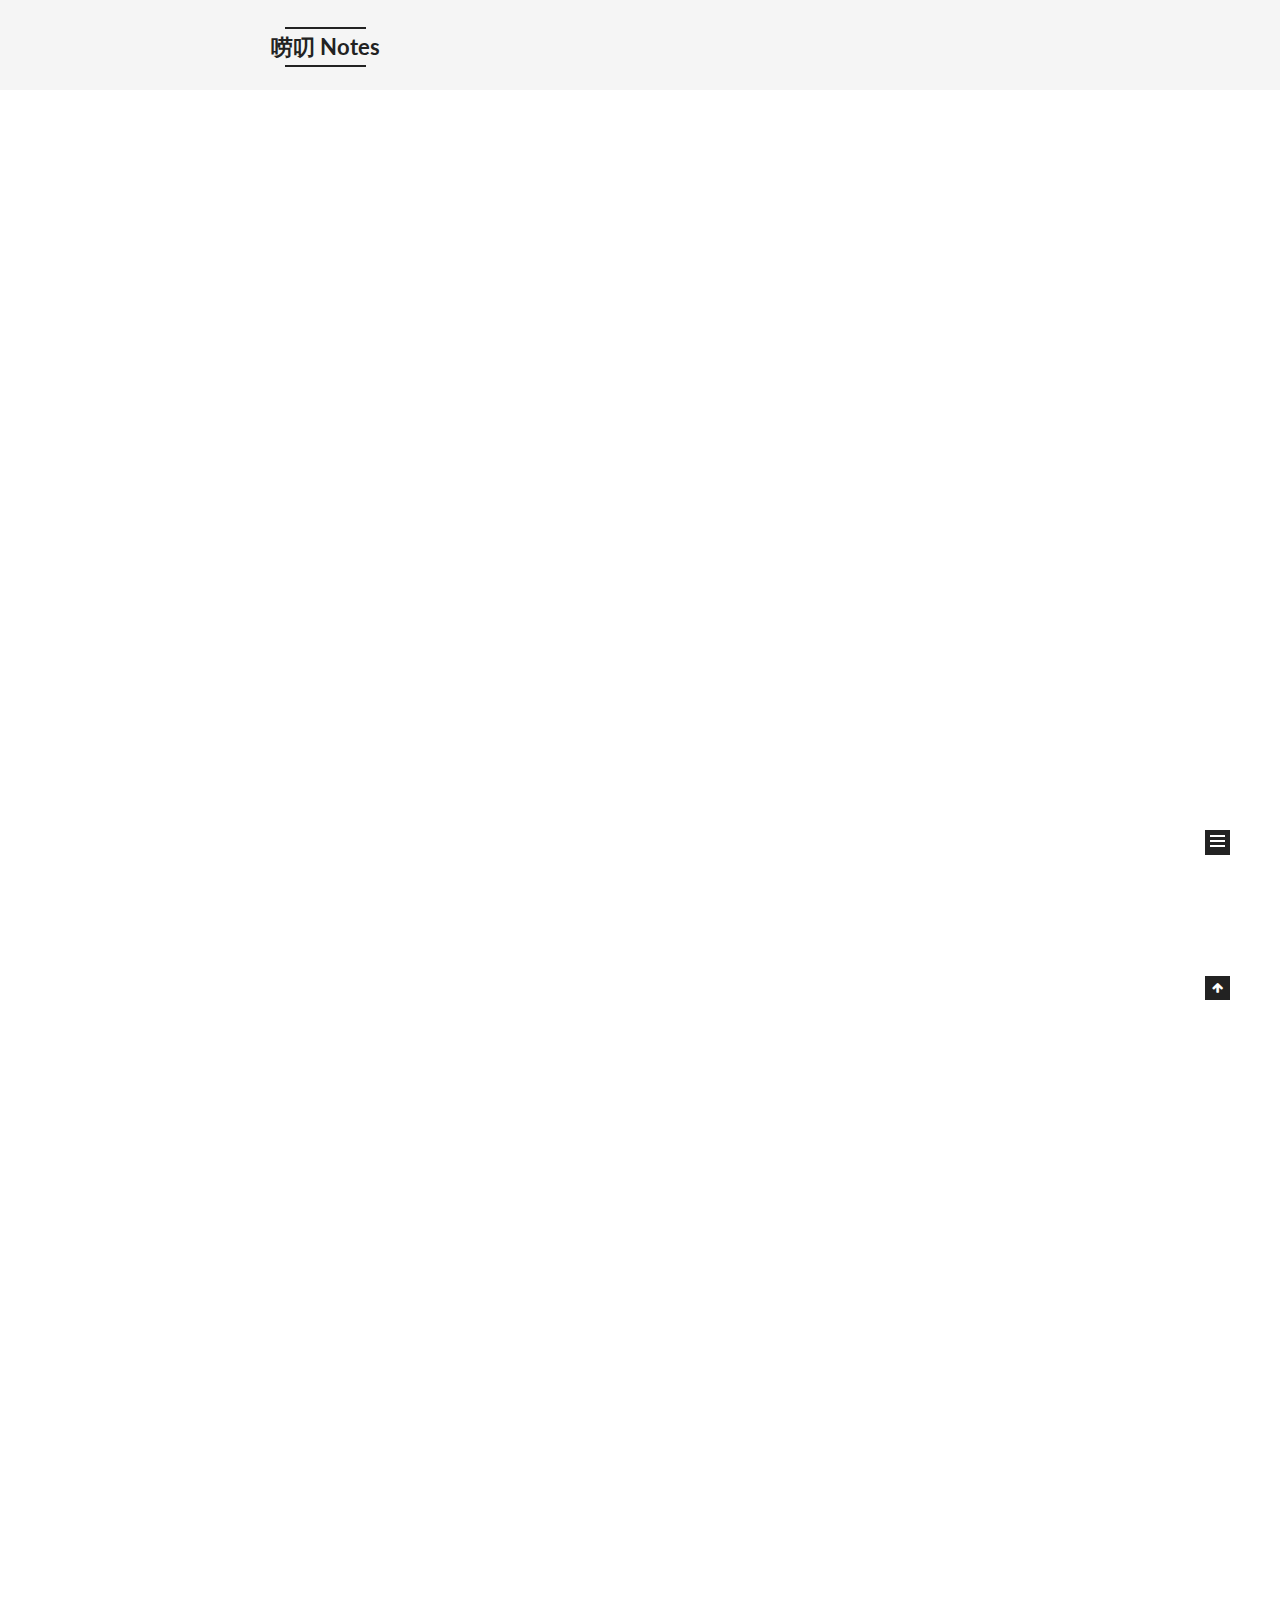
==== commit c9be35af: "Site updated: 2016-05-30 02:26:32" ====
--- a/index.html
+++ b/index.html
@@ -5,7 +5,7 @@
   
 
 
-<html class="theme-next pisces use-motion">
+<html class="theme-next mist use-motion">
 <head>
   <meta charset="UTF-8"/>
 <meta http-equiv="X-UA-Compatible" content="IE=edge,chrome=1" />
@@ -99,7 +99,7 @@
 <script type="text/javascript" id="hexo.configuration">
   var NexT = window.NexT || {};
   var CONFIG = {
-    scheme: 'Pisces',
+    scheme: 'Mist',
     sidebar: {"position":"left","display":"post"},
     fancybox: true,
     motion: true,
@@ -211,6 +211,466 @@
           <div id="content" class="content">
             
   <section id="posts" class="posts-expand">
+    
+      
+
+  
+  
+
+  
+  
+  
+
+  <article class="post post-type-normal " itemscope itemtype="http://schema.org/Article">
+
+    
+      <header class="post-header">
+
+        
+        
+          <h1 class="post-title" itemprop="name headline">
+            
+            
+              
+                
+                <a class="post-title-link" href="/2016/05/30/java-basics-compiler-and-build/" itemprop="url">
+                  Java开发基础工具的使用(1)——编译与构建
+                </a>
+              
+            
+          </h1>
+        
+
+        <div class="post-meta">
+          <span class="post-time">
+            <span class="post-meta-item-icon">
+              <i class="fa fa-calendar-o"></i>
+            </span>
+            <span class="post-meta-item-text">发表于</span>
+            <time itemprop="dateCreated" datetime="2016-05-30T01:38:36+08:00" content="2016-05-30">
+              2016-05-30
+            </time>
+          </span>
+
+          
+
+          
+            
+              <span class="post-comments-count">
+                &nbsp; | &nbsp;
+                <a href="/2016/05/30/java-basics-compiler-and-build/#comments" itemprop="discussionUrl">
+                  <span class="post-comments-count ds-thread-count" data-thread-key="2016/05/30/java-basics-compiler-and-build/" itemprop="commentsCount"></span>
+                </a>
+              </span>
+            
+          
+
+          
+
+          
+          
+             <span id="/2016/05/30/java-basics-compiler-and-build/" class="leancloud_visitors" data-flag-title="Java开发基础工具的使用(1)——编译与构建">
+               &nbsp; | &nbsp;
+               <span class="post-meta-item-icon">
+                 <i class="fa fa-eye"></i>
+               </span>
+               <span class="post-meta-item-text">阅读次数 </span>
+               <span class="leancloud-visitors-count"></span>
+              </span>
+          
+
+          
+        </div>
+      </header>
+    
+
+
+    <div class="post-body" itemprop="articleBody">
+
+      
+      
+
+      
+        
+          
+            <p>本文试图用通俗的语言从原理和实战上解决Java开发中常常遇到的问题：<br>为什么同样的代码，在不同的机器上编译效果不一致？<br>为什么相同的代码，在相同机器的不同IDE中编译效果不一致？<br>为什么相同的代码，在相同机器上相同IDE中，不同的构建方法的编译结果不一致？</p>
+<p>本文并不保证：</p>
+<ol>
+<li>照着做就立马解决现有的编译出错问题—— 因为本文不是排错手册。</li>
+<li>你看完以后，就不会碰到编译出错的问题——光看文章通常解决不了问题，只有在不断磕磕碰碰中实战才能。</li>
+</ol>
+<h2 id="JVM-和-类文件"><a href="#JVM-和-类文件" class="headerlink" title="JVM 和 类文件"></a>JVM 和 类文件</h2><p>在 Java语言 广受病垢的今天，Java平台却依旧傲然挺立，其中一个重要原因是：Java平台已经通过操作系统中立和语言中立的特性建立了繁荣庞大的生态圈，并因马太效应，大者恒大，让后来者难以追赶。</p>
+<h3 id="Java平台的操作系统中立性"><a href="#Java平台的操作系统中立性" class="headerlink" title="Java平台的操作系统中立性"></a>Java平台的操作系统中立性</h3><p>每种CPU有自己特有的机器指令，基于CPU之上的每个操作系统有自己特有系统API。如果想实现 <code>一次编写，处处运行</code> 的美梦，就必须将我们的代码和 各种纷繁的CPU、操作系统隔离开来。</p>
+<p>Java平台通过 Java虚拟机(<code>JVM</code>)来完成这种隔离，<code>JVM</code> 就像是一个虚拟的操作系统，它接受与真实操作系统无关的指令，将其翻译为对应操作系统的API，完成我们的工作。这种所谓的 <code>与操作系统无关指令</code> 就是 <code>Java字节码(Bytecode)</code>。</p>
+<blockquote>
+<p>Bytecode 最初之意是一种用 8 bit 来表示操作码的指令集,所以最多只有256种指令。<br>其他语言的虚拟机也有自己的 Bytecode，比如Python。<br>下面的 Bytecode 都特指 Java Bytecode</p>
+</blockquote>
+<p>因为 JVM 需要一种将 Bytecode 翻译成各种操作系统的API，所以针对各个操作系统的 JVM 实现是不一致的，JVM 是一个统称。为了让各种操作系统的 JVM实现 具有最少相同能力，制定了 <a href="https://docs.oracle.com/javase/specs/jvms/se8/html/" target="_blank" rel="external">JVM 规范</a>。</p>
+<blockquote>
+<p>工业级的 JVM 当然不仅仅是翻译指令这个功能</p>
+</blockquote>
+<p>现在已有很多 <a href="https://en.wikipedia.org/wiki/List_of_Java_virtual_machines" target="_blank" rel="external">JVM实现</a>。比如最常见的 Hotspot VM，包含在OrancelJDK和OpenJDK之中。它用C++编写，支持主流的操作系统和处理器架构。</p>
+<blockquote>
+<p>As for the whole JDK, HotSpot is supported by Oracle Corporation on Microsoft Windows, Linux, Solaris, and Mac OS X. Supported ISAs are IA-32, x86-64, ARMv6, ARMv7, and SPARC (exclusive to Solaris).</p>
+<blockquote>
+<p>Hotspot为了对程序员屏蔽操作系统和处理器架构的差异，它采取的做法是为支持的操作系统和处理器架构实现了不同的代码(当然大多数是相同的)。</p>
+</blockquote>
+</blockquote>
+<p>从技术上严格来讲，JVM 并不是直接接受 Bytecode，而是接受由 Bytecode和 <code>其他信息</code> 组成的 <code>类文件(class file)</code>。</p>
+<p>「其他信息」其实是类文件的重要的的组成部分，比如其中的一项：<code>类文件版本</code>。<br>JVM 能加载主版本号 &lt;= JVM规范对应的类文件，比如 OrancleJDK 7 自带的JVM实现(Hotspot)能运行主版本 &lt;= 51的类文件。</p>
+<p>由此可知，你的应用本身是基于JDK8的，但你依赖的三方 lib 可以是 JDK7，JDK6 生成的类文件。</p>
+<p>要让所有 JVM实现 都能识别出相同的类文件，必须规定类文件的格式。  JVM规范 专门用了一章来规定类文件的格式，参见 (<a href="https://docs.oracle.com/javase/specs/jvms/se8/html/jvms-4.html" target="_blank" rel="external">Chapter 4. The class File Format</a>) 。 </p>
+<p>JVM 不关心类文件是怎么构建的，也不关心类文件的物理存在方式，它只关心一点：你给我的二进制流要符合JVM类文件格式。</p>
+<p>类文件的物理存在方式可以是多种多样的，可以存在远程服务器上，也可以只存在于内存中，最常见的当然是 以 <code>.class</code> 为扩展名的本地磁盘文件。</p>
+<p>从技术上来说，类文件可以通过自定义 <code>ClassLoader</code> 从任意地方(本地磁盘，FTPServer，HTTP请求)，任意方式(手动构建，调用编译器API现场编译文本文件构建)构建而出。</p>
+<blockquote>
+<p>甚至你可以用一个十六进制编辑器手动编写一个 .class 文件(  &lt;–快看神经病)。</p>
+</blockquote>
+<h3 id="Java平台的语言中立性"><a href="#Java平台的语言中立性" class="headerlink" title="Java平台的语言中立性"></a>Java平台的语言中立性</h3><p>各种 JVM实现 完成了对下的操作系统中立。</p>
+<p>但VM 之上的类文件是晦涩难懂的，并且 JVM 从来不关心类文件 的生成方式，我们可以通过使用对程序员友好的高级语言来生成类文件。<br>然后通过这些高级语言的编译器加成从 高级语言到 类文件的转换。</p>
+<blockquote>
+<p>喜欢Ruby之自由动态可以用 Groovy<br>喜欢LISP的人可以用 Clojure<br>喜欢挑战极限可以用 Scala<br>喜欢可靠又乖巧的可以用 Kotlin</p>
+</blockquote>
+<p>当然，还有老大哥 Java语言。</p>
+<p><em>虽然JVM设计者很早就许诺保证了JVM的语言中立性，但实际上，JVM规范一直和Java语言紧密相关，直到 JSR-292 发布(引入新操作码invokedynamic)，才算是真正的在规范上实现了语言中立</em></p>
+<p>完成各个语言到类文件转换工作的是编译器，编程器可以用任何语言编写的，甚至包括该用语言自身。</p>
+<h2 id="Java编译器"><a href="#Java编译器" class="headerlink" title="Java编译器"></a>Java编译器</h2><p>Java语言有两个著名的编译器：</p>
+<ol>
+<li>Oracle/Sun JDK 自带的作为Java语言规范参考实现的具有官方性质的 <code>javac</code></li>
+<li>Eclipse 在 Eclipse(IDE) 中内置的 <code>ECJ</code>(Eclipse Compiler for Java)，也支持独立使用。</li>
+</ol>
+<p>这两个编译器都是用Java写的。</p>
+<p>上面这句话透露出了两个信息：</p>
+<ol>
+<li>既然是用Java编写的，那么也需要运行在JVM上。</li>
+<li>既然是用Java编写的，那么可以在其他Java程序中直接调用编译器方法。</li>
+</ol>
+<h3 id="javac-编译器"><a href="#javac-编译器" class="headerlink" title="javac 编译器"></a>javac 编译器</h3><p>javac完全由Java编写，多个操作系统上的 javac 其实是同一份。</p>
+<h4 id="在代码中使用-javac"><a href="#在代码中使用-javac" class="headerlink" title="在代码中使用 javac"></a>在代码中使用 javac</h4><p>在我们自己的代码中实例化一个 <code>com.sun.tools.javac.main.JavaCompiler</code> 实例并调用其 <code>compiler</code> 方法完成编译工作。</p>
+<p>在程序中调用编译器API进行编译的行为，就是动态编译。在线Java编译网站，Tomcat对JSP的支持就利用了动态编译(当然Tomcat使用的不是javac而是ECJ编译器)。</p>
+<p>在实际应用中，调用 <code>com.sun.tools.javac.main.JavaCompiler</code> 这种私有API是不好的行为。从 JDK6 开始，通过 JSR199 提供了抽象的编译器API规范：<code>javax.tools.JavaCompiler</code>，javac 和 ECJ 都实现了这个规范。实际应用中，应该通过SPI的方式使用这个规范API。</p>
+<h4 id="直接调用-javac-入口Main方法"><a href="#直接调用-javac-入口Main方法" class="headerlink" title="直接调用 javac 入口Main方法"></a>直接调用 javac 入口Main方法</h4><p>在程序中用动态编译的时候毕竟较少。</p>
+<p>为了在程序之外提供功能，javac通过主类(Main-class) 对外暴露了它的功能，参见：<a href="http://hg.openjdk.java.net/jdk8/jdk8/jdk/file/687fd7c7986d/src/share/classes/sun/tools/javac/Main.java" target="_blank" rel="external">com.sun.tools.javac.Main</a>。</p>
+<p>这样我们就可以像使用一个普通的Java程序一样使用编译器了。<br><figure class="highlight bash"><table><tr><td class="gutter"><pre><span class="line">1</span><br><span class="line">2</span><br><span class="line">3</span><br><span class="line">4</span><br><span class="line">5</span><br><span class="line">6</span><br><span class="line">7</span><br><span class="line">8</span><br><span class="line">9</span><br><span class="line">10</span><br><span class="line">11</span><br><span class="line">12</span><br><span class="line">13</span><br><span class="line">14</span><br><span class="line">15</span><br><span class="line">16</span><br><span class="line">17</span><br><span class="line">18</span><br><span class="line">19</span><br><span class="line">20</span><br><span class="line">21</span><br><span class="line">22</span><br><span class="line">23</span><br><span class="line">24</span><br><span class="line">25</span><br><span class="line">26</span><br><span class="line">27</span><br><span class="line">28</span><br><span class="line">29</span><br><span class="line">30</span><br><span class="line">31</span><br><span class="line">32</span><br><span class="line">33</span><br><span class="line">34</span><br><span class="line">35</span><br><span class="line">36</span><br><span class="line">37</span><br></pre></td><td class="code"><pre><span class="line"><span class="comment"># 用调用「普通」Java程序的方式调用 javac(入口方法)</span></span><br><span class="line"><span class="comment"># 下面这种用法 和 在终端中使用 javac/javac.exe 效果一样</span></span><br><span class="line">&gt;java -cp /Library/Java/JavaVirtualMachines/jdk1.8.0_51.jdk/Contents/Home/lib/tools.jar com.sun.tools.javac.Main </span><br><span class="line"></span><br><span class="line">用法: javac &lt;options&gt; &lt;<span class="built_in">source</span> files&gt;</span><br><span class="line">其中, 可能的选项包括:</span><br><span class="line">  -g                         生成所有调试信息</span><br><span class="line">  -g:none                    不生成任何调试信息</span><br><span class="line">  -g:&#123;lines,vars,<span class="built_in">source</span>&#125;     只生成某些调试信息</span><br><span class="line">  -nowarn                    不生成任何警告</span><br><span class="line">  -verbose                   输出有关编译器正在执行的操作的消息</span><br><span class="line">  -deprecation               输出使用已过时的 API 的源位置</span><br><span class="line">  -classpath &lt;路径&gt;            指定查找用户类文件和注释处理程序的位置</span><br><span class="line">  -cp &lt;路径&gt;                   指定查找用户类文件和注释处理程序的位置</span><br><span class="line">  -sourcepath &lt;路径&gt;           指定查找输入源文件的位置</span><br><span class="line">  -bootclasspath &lt;路径&gt;        覆盖引导类文件的位置</span><br><span class="line">  -extdirs &lt;目录&gt;              覆盖所安装扩展的位置</span><br><span class="line">  -endorseddirs &lt;目录&gt;         覆盖签名的标准路径的位置</span><br><span class="line">  -proc:&#123;none,only&#125;          控制是否执行注释处理和/或编译。</span><br><span class="line">  -processor &lt;class1&gt;[,&lt;class2&gt;,&lt;class3&gt;...] 要运行的注释处理程序的名称; 绕过默认的搜索进程</span><br><span class="line">  -processorpath &lt;路径&gt;        指定查找注释处理程序的位置</span><br><span class="line">  -parameters                生成元数据以用于方法参数的反射</span><br><span class="line">  <span class="_">-d</span> &lt;目录&gt;                    指定放置生成的类文件的位置</span><br><span class="line">  <span class="_">-s</span> &lt;目录&gt;                    指定放置生成的源文件的位置</span><br><span class="line">  -h &lt;目录&gt;                    指定放置生成的本机标头文件的位置</span><br><span class="line">  -implicit:&#123;none,class&#125;     指定是否为隐式引用文件生成类文件</span><br><span class="line">  -encoding &lt;编码&gt;             指定源文件使用的字符编码</span><br><span class="line">  -source &lt;发行版&gt;              提供与指定发行版的源兼容性</span><br><span class="line">  -target &lt;发行版&gt;              生成特定 VM 版本的类文件</span><br><span class="line">  -profile &lt;配置文件&gt;            请确保使用的 API 在指定的配置文件中可用</span><br><span class="line">  -version                   版本信息</span><br><span class="line">  -help                      输出标准选项的提要</span><br><span class="line">  -A关键字[=值]                  传递给注释处理程序的选项</span><br><span class="line">  -X                         输出非标准选项的提要</span><br><span class="line">  -J&lt;标记&gt;                     直接将 &lt;标记&gt; 传递给运行时系统</span><br><span class="line">  -Werror                    出现警告时终止编译</span><br><span class="line">  @&lt;文件名&gt;                     从文件读取选项和文件名</span><br></pre></td></tr></table></figure></p>
+<p>执行结果如上所示，和执行 <code>javac</code> 命令的执行结果一模一样。</p>
+<p><code>javac</code> 命令 或 <code>javac.exe</code> 只是对上面的入口方法的封装而已，传递给 javac/javac.exe 的参数最终都会转发给 com.sun.tools.javac.Main 的入口方法。</p>
+<blockquote>
+<p>随便说一下，JDK提供的 jps，jconsole，jinfo，jstack，jstat 等命令和 javac 类似，他们都是Launcher，实际都是用Java写成，代码在 tools.jar 中。参见：<a href="http://hg.openjdk.java.net/jdk8/jdk8/jdk/file/687fd7c7986d/src/share/classes/sun/tools" target="_blank" rel="external">tools</a>。</p>
+<p>我们也可以使用 shell 写自己的Launcher，只需要调用 java -cp xx MainClass 并转发参数即可。 </p>
+</blockquote>
+<p>使用笨拙的方式编译 Java8App.java ：<br><figure class="highlight java"><table><tr><td class="gutter"><pre><span class="line">1</span><br><span class="line">2</span><br><span class="line">3</span><br><span class="line">4</span><br><span class="line">5</span><br><span class="line">6</span><br><span class="line">7</span><br><span class="line">8</span><br><span class="line">9</span><br><span class="line">10</span><br><span class="line">11</span><br><span class="line">12</span><br><span class="line">13</span><br><span class="line">14</span><br><span class="line">15</span><br><span class="line">16</span><br><span class="line">17</span><br><span class="line">18</span><br><span class="line">19</span><br><span class="line">20</span><br></pre></td><td class="code"><pre><span class="line"><span class="keyword">public</span> <span class="class"><span class="keyword">class</span> <span class="title">Java8App</span> </span>&#123;</span><br><span class="line">    <span class="function"><span class="keyword">public</span> <span class="keyword">static</span> <span class="keyword">void</span> <span class="title">main</span><span class="params">(String[] args)</span> </span>&#123;</span><br><span class="line"></span><br><span class="line">        User user=<span class="keyword">new</span> User();</span><br><span class="line">        user.java8();</span><br><span class="line">    &#125;</span><br><span class="line"></span><br><span class="line">    <span class="comment">/**</span><br><span class="line">     * 使用了Java8新增的方法引用:System.out::println</span><br><span class="line">     */</span></span><br><span class="line">    <span class="keyword">public</span> <span class="keyword">static</span> <span class="class"><span class="keyword">class</span> <span class="title">User</span> </span>&#123;</span><br><span class="line">        <span class="function"><span class="keyword">public</span> <span class="keyword">void</span> <span class="title">java8</span><span class="params">()</span></span>&#123;</span><br><span class="line"></span><br><span class="line">            IntStream list= IntStream.range(<span class="number">1</span>,<span class="number">10</span>);</span><br><span class="line"></span><br><span class="line">            list.forEach(System.out::println);</span><br><span class="line"></span><br><span class="line">            System.out.println(<span class="string">"DONE"</span>);</span><br><span class="line">        &#125;</span><br><span class="line">    &#125;</span><br></pre></td></tr></table></figure></p>
+<p>编译：<br><figure class="highlight bash"><table><tr><td class="gutter"><pre><span class="line">1</span><br><span class="line">2</span><br><span class="line">3</span><br><span class="line">4</span><br><span class="line">5</span><br><span class="line">6</span><br><span class="line">7</span><br><span class="line">8</span><br><span class="line">9</span><br><span class="line">10</span><br><span class="line">11</span><br><span class="line">12</span><br><span class="line">13</span><br><span class="line">14</span><br><span class="line">15</span><br><span class="line">16</span><br><span class="line">17</span><br></pre></td><td class="code"><pre><span class="line">&gt;ll</span><br><span class="line">total 32</span><br><span class="line">-rw-r--r--  1 ljh  staff  208  5 27 07:49 Java5App.java</span><br><span class="line">-rw-r--r--  1 ljh  staff  716  5 27 08:04 Java7App.java</span><br><span class="line">-rw-r--r--  1 ljh  staff  509  5 26 11:57 Java8App.java</span><br><span class="line">-rw-r--r--  1 ljh  staff  291  5 27 07:49 User.java</span><br><span class="line"></span><br><span class="line"><span class="comment">#编译Java8App.java</span></span><br><span class="line">&gt;java -cp /Library/Java/JavaVirtualMachines/jdk1.8.0_51.jdk/Contents/Home/lib/tools.jar com.sun.tools.javac.Main Java8App.java</span><br><span class="line"></span><br><span class="line">&gt;ll</span><br><span class="line">-rw-r--r--  1 ljh  staff   208  5 27 07:49 Java5App.java</span><br><span class="line">-rw-r--r--  1 ljh  staff   716  5 27 08:04 Java7App.java</span><br><span class="line">-rw-r--r--  1 ljh  staff  1258  5 28 09:55 Java8App<span class="variable">$User</span>.class</span><br><span class="line">-rw-r--r--  1 ljh  staff   447  5 28 09:55 Java8App.class</span><br><span class="line">-rw-r--r--  1 ljh  staff   509  5 26 11:57 Java8App.java</span><br><span class="line">-rw-r--r--  1 ljh  staff   291  5 27 07:49 User.java</span><br></pre></td></tr></table></figure></p>
+<blockquote>
+<p>注意分清「JVM参数」和「程序参数」。<br>在「java -cp /Library/Java/JavaVirtualMachines/jdk1.8.0_51.jdk/Contents/Home/lib/tools.jar com.sun.tools.javac.Main Java8App.java」中:<br>主类「com.sun.tools.javac.Main」<br>之前的是「JVM参数」，比如 -cp /Lixx;<br>主类之后的是「程序参数」，比如 Java8App.java  。</p>
+</blockquote>
+<p>看结果中的 Java8App.class 和 Java8App$User.class 知道编译成功。<br><figure class="highlight bash"><table><tr><td class="gutter"><pre><span class="line">1</span><br><span class="line">2</span><br><span class="line">3</span><br><span class="line">4</span><br></pre></td><td class="code"><pre><span class="line"><span class="comment">#使用 javap 命令反编译 Java8App.class 文件，探测类文件版本号。</span></span><br><span class="line">&gt;javap -verbose Java8App|grep version</span><br><span class="line">minor version: 0</span><br><span class="line">major version: 52</span><br></pre></td></tr></table></figure></p>
+<h3 id="ECJ-编译器"><a href="#ECJ-编译器" class="headerlink" title="ECJ 编译器"></a>ECJ 编译器</h3><p>再来说说 ECJ。<br>ECJ最开始是内置于Eclipse的，后来提供了 standalone 版。喜闻乐见，这个所谓的standalone 版本其实就是 jar 包而已。 </p>
+<blockquote>
+<p>ECJ并没有提供本地Lanucher。</p>
+</blockquote>
+<p>和 javac 一样，在程序中可以通过 JSR199标准API 或者 ECJ的私有PAI来使用ECJ，(略)。</p>
+<blockquote>
+<p>前文已述，Tomcat就是通过ECJ实现JSP的动态编译的：首先，Tomcat使用它的JSP解析器将JSP文件转换成类，然后用ECJ编译这些类。</p>
+</blockquote>
+<p>安装 ECJ 并查看 main 入口方法：<br><figure class="highlight bash"><table><tr><td class="gutter"><pre><span class="line">1</span><br><span class="line">2</span><br></pre></td><td class="code"><pre><span class="line"><span class="comment">#其实仅仅下载了一个 etc.jar 包而已，完全可以从 Eclipse 中 copy。</span></span><br><span class="line">brew install ecj</span><br></pre></td></tr></table></figure></p>
+<figure class="highlight bash"><table><tr><td class="gutter"><pre><span class="line">1</span><br><span class="line">2</span><br></pre></td><td class="code"><pre><span class="line"><span class="comment">#使用java这个Launcher调用ECJ本体</span></span><br><span class="line">java -cp /usr/<span class="built_in">local</span>/Cellar/ecj/4.9/share/java/ecj.jar org.eclipse.jdt.internal.compiler.batch.Main</span><br></pre></td></tr></table></figure>
+<p>因为我们没有传参数，所以输出结果是 ECJ 的help提示，版本为3.9.0。</p>
+<pre>
+Eclipse Compiler for Java(TM) bundle_qualifier, 3.9.0
+Copyright IBM Corp 2000, 2013. All rights reserved.
+
+ Usage: <options> <source files="" |="" directories="">
+ If directories are specified, then their source contents are compiled.
+ Possible options are listed below. Options enabled by default are prefixed
+ with '+'.
+
+ Classpath options:
+    -cp -classpath <directories and="" zip="" archives="" separated="" by="" :="">
+                       specify location for application classes and sources.
+                       Each directory or file can specify access rules for
+                       types between '[' and ']' (e.g. [-X] to forbid
+                       access to type X, [~X] to discourage access to type X,
+                       [+p/X:-p/*] to forbid access to all types in package p
+                       but allow access to p/X)
+    -bootclasspath <directories and="" zip="" archives="" separated="" by="" :="">
+                       specify location for system classes. Each directory or
+                       file can specify access rules for types between '['
+                       and ']'
+    -sourcepath <directories and="" zip="" archives="" separated="" by="" :="">
+                       specify location for application sources. Each directory
+                       or file can specify access rules for types between '['
+                       and ']'. Each directory can further specify a specific
+                       destination directory using a '-d' option between '['
+                       and ']'; this overrides the general '-d' option.
+                       .class files created from source files contained in a
+                       jar file are put in the user.dir folder in case no
+                       general '-d' option is specified. ZIP archives cannot
+                       override the general '-d' option
+    -extdirs <directories separated="" by="" :="">
+                       specify location for extension ZIP archives
+    -endorseddirs <directories separated="" by="" :="">
+                       specify location for endorsed ZIP archives
+    -d <dir>           destination directory (if omitted, no directory is
+                       created); this option can be overridden per source
+                       directory
+    -d none            generate no .class files
+    -encoding <enc>    specify default encoding for all source files. Each
+                       file/directory can override it when suffixed with
+                       '['<enc>']' (e.g. X.java[utf8]).
+                       If multiple default encodings are specified, the last
+                       one will be used.
+
+ Compliance options:
+    -1.3               use 1.3 compliance (-source 1.3 -target 1.1)
+    -1.4             + use 1.4 compliance (-source 1.3 -target 1.2)
+    -1.5 -5 -5.0       use 1.5 compliance (-source 1.5 -target 1.5)
+    -1.6 -6 -6.0       use 1.6 compliance (-source 1.6 -target 1.6)
+    -1.7 -7 -7.0       use 1.7 compliance (-source 1.7 -target 1.7)
+    -source <version>  set source level: 1.3 to 1.7 (or 5, 5.0, etc)
+    -target <version>  set classfile target: 1.1 to 1.7 (or 5, 5.0, etc)
+                       cldc1.1 can also be used to generate the StackMap
+                       attribute
+
+ Warning options:
+    -deprecation     + deprecation outside deprecated code (equivalent to
+                       -warn:+deprecation)
+    -nowarn -warn:none disable all warnings
+    -nowarn:[<directories separated="" by="" :="">]
+                       specify directories from which optional problems should
+                       be ignored
+    -?:warn -help:warn display advanced warning options
+
+ Error options:
+    -err:<warnings separated="" by="" ,="">    convert exactly the listed warnings
+                                      to be reported as errors
+    -err:+<warnings separated="" by="" ,="">   enable additional warnings to be
+                                      reported as errors
+    -err:-<warnings separated="" by="" ,="">   disable specific warnings to be
+                                      reported as errors
+
+ Setting warning or error options using properties file:
+    -properties <file>   set warnings/errors option based on the properties
+                          file contents. This option can be used with -nowarn,
+                          -err:.. or -warn:.. options, but the last one on the
+                          command line sets the options to be used.
+
+ Debug options:
+    -g[:lines,vars,source] custom debug info
+    -g:lines,source  + both lines table and source debug info
+    -g                 all debug info
+    -g:none            no debug info
+    -preserveAllLocals preserve unused local vars for debug purpose
+
+ Annotation processing options:
+   These options are meaningful only in a 1.6 environment.
+    -Akey[=value]        options that are passed to annotation processors
+    -processorpath <directories and="" zip="" archives="" separated="" by="" :="">
+                         specify locations where to find annotation processors.
+                         If this option is not used, the classpath will be
+                         searched for processors
+    -processor <class1[,class2,...]>
+                         qualified names of the annotation processors to run.
+                         This bypasses the default annotation discovery process
+    -proc:only           run annotation processors, but do not compile
+    -proc:none           perform compilation but do not run annotation
+                         processors
+    -s <dir>             destination directory for generated source files
+    -XprintProcessorInfo print information about which annotations and elements
+                         a processor is asked to process
+    -XprintRounds        print information about annotation processing rounds
+    -classNames <classname1[,classname2,...]>
+                         qualified names of binary classes to process
+
+ Advanced options:
+    @<file>            read command line arguments from file
+    -maxProblems <n>   max number of problems per compilation unit (100 by
+                       default)
+    -log <file>        log to a file. If the file extension is '.xml', then
+                       the log will be a xml file.
+    -proceedOnError[:Fatal]
+                       do not stop at first error, dumping class files with
+                       problem methods
+                       With ":Fatal", all optional errors are treated as fatal
+    -verbose           enable verbose output
+    -referenceInfo     compute reference info
+    -progress          show progress (only in -log mode)
+    -time              display speed information 
+    -noExit            do not call System.exit(n) at end of compilation (n==0
+                       if no error)
+    -repeat <n>        repeat compilation process <n> times for perf analysis
+    -inlineJSR         inline JSR bytecode (implicit if target >= 1.5)
+    -enableJavadoc     consider references in javadoc
+    -Xemacs            used to enable emacs-style output in the console.
+                       It does not affect the xml log output
+    -missingNullDefault  report missing default nullness annotation
+
+    -? -help           print this help message
+    -v -version        print compiler version
+    -showversion       print compiler version and continue
+
+ Ignored options:
+    -J<option>         pass option to virtual machine (ignored)
+    -X</option><option>         specify non-standard option (ignored
+                       except for listed -X options)
+    -X                 print non-standard options and exit (ignored)
+    -O                 optimize for execution time (ignored)
+
+</option></n></n></file></n></file></classname1[,classname2,...]></dir></class1[,class2,...]></directories></file></warnings></warnings></warnings></directories></version></version></enc></enc></dir></directories></directories></directories></directories></directories></options></pre>
+先删除刚才用javac生成的 .class 文件，然后用ECJ编译 Java8App.javaA：
+<figure class="highlight bash"><table><tr><td class="gutter"><pre><span class="line">1</span><br><span class="line">2</span><br><span class="line">3</span><br><span class="line">4</span><br><span class="line">5</span><br><span class="line">6</span><br><span class="line">7</span><br><span class="line">8</span><br><span class="line">9</span><br><span class="line">10</span><br><span class="line">11</span><br><span class="line">12</span><br><span class="line">13</span><br><span class="line">14</span><br><span class="line">15</span><br><span class="line">16</span><br><span class="line">17</span><br><span class="line">18</span><br><span class="line">19</span><br><span class="line">20</span><br><span class="line">21</span><br></pre></td><td class="code"><pre><span class="line"><span class="comment">#编译Java8App.java</span></span><br><span class="line">&gt;java -cp /usr/<span class="built_in">local</span>/Cellar/ecj/4.9/share/java/ecj.jar org.eclipse.jdt.internal.compiler.batch.Main Java8App.java</span><br><span class="line"></span><br><span class="line">----------</span><br><span class="line">----------</span><br><span class="line">1. ERROR <span class="keyword">in</span> /Users/ljh/work/code/learningshowcase/classversion/src/main/java/com/liufor/learningshowcase/classversion/Java8App.java (at line 23)</span><br><span class="line">        list.forEach(System.out::println);</span><br><span class="line">        ^^^^^^^^^^^^^^^^^^^^</span><br><span class="line">Syntax error on token(s), misplaced construct(s)</span><br><span class="line">----------</span><br><span class="line">2. ERROR <span class="keyword">in</span> /Users/ljh/work/code/learningshowcase/classversion/src/main/java/com/liufor/learningshowcase/classversion/Java8App.java (at line 23)</span><br><span class="line">        list.forEach(System.out::println);</span><br><span class="line">                                ^</span><br><span class="line">Syntax error on token <span class="string">":"</span>, invalid (</span><br><span class="line">----------</span><br><span class="line">3. ERROR <span class="keyword">in</span> /Users/ljh/work/code/learningshowcase/classversion/src/main/java/com/liufor/learningshowcase/classversion/Java8App.java (at line 23)</span><br><span class="line">        list.forEach(System.out::println);</span><br><span class="line">                                        ^</span><br><span class="line">Syntax error, insert <span class="string">"AssignmentOperator Expression"</span> to complete Expression</span><br><span class="line">----------</span><br><span class="line">3 problems (3 errors)%</span><br></pre></td></tr></table></figure>
+
+悲剧！编译错误，提示为语法错误，不识别方法引用 System.out::println ，明显是ECJ的语言级别低于1.8.
+
+我们倒回去，看看第一个运行ecj时的help 输出:
+<pre>
+Compliance options:
+    -1.3               use 1.3 compliance (-source 1.3 -target 1.1)
+    -1.4             + use 1.4 compliance (-source 1.3 -target 1.2)
+    -1.5 -5 -5.0       use 1.5 compliance (-source 1.5 -target 1.5)
+    -1.6 -6 -6.0       use 1.6 compliance (-source 1.6 -target 1.6)
+    -1.7 -7 -7.0       use 1.7 compliance (-source 1.7 -target 1.7)
+    -source <version>  set source level: 1.3 to 1.7 (or 5, 5.0, etc)
+    -target <version>  set classfile target: 1.1 to 1.7 (or 5, 5.0, etc)
+                       cldc1.1 can also be used to generate the
+</version></version></pre>
+
+<p>看来，我的ECJ最高支持支持到Java7，并且注意到 use 1.4 compliance 前有个 + 号。</p>
+<figure class="highlight"><table><tr><td class="gutter"><pre><span class="line">1</span><br><span class="line">2</span><br><span class="line">3</span><br><span class="line">4</span><br><span class="line">5</span><br><span class="line">6</span><br><span class="line">7</span><br><span class="line">8</span><br><span class="line">9</span><br><span class="line">10</span><br><span class="line">11</span><br><span class="line">12</span><br><span class="line">13</span><br><span class="line">14</span><br><span class="line">15</span><br><span class="line">16</span><br><span class="line">17</span><br><span class="line">18</span><br><span class="line">19</span><br></pre></td><td class="code"><pre><span class="line">#作为 DEMO 的 Java5App.java</span><br><span class="line"></span><br><span class="line">public class Java5App &#123;</span><br><span class="line">    public static void main(String[] args) &#123;</span><br><span class="line"></span><br><span class="line">        User user = new User();</span><br><span class="line">        user.java5();</span><br><span class="line">    &#125;</span><br><span class="line"></span><br><span class="line">    /**</span><br><span class="line">     * 使用了Java5新增的泛型集合List&lt;E&gt;</span><br><span class="line">     */</span><br><span class="line">    public static class User &#123;</span><br><span class="line">        public void java5() &#123;</span><br><span class="line">            List&lt;String&gt; strings = new ArrayList&lt;String&gt;();</span><br><span class="line">            System.out.println("Java5");</span><br><span class="line">        &#125;</span><br><span class="line">    &#125;</span><br><span class="line">&#125;</span><br></pre></td></tr></table></figure>
+<p>用ECJ编译 Java5App.java<br><figure class="highlight bash"><table><tr><td class="gutter"><pre><span class="line">1</span><br><span class="line">2</span><br><span class="line">3</span><br><span class="line">4</span><br><span class="line">5</span><br><span class="line">6</span><br><span class="line">7</span><br><span class="line">8</span><br><span class="line">9</span><br><span class="line">10</span><br><span class="line">11</span><br><span class="line">12</span><br><span class="line">13</span><br><span class="line">14</span><br></pre></td><td class="code"><pre><span class="line">&gt;java -cp /usr/<span class="built_in">local</span>/Cellar/ecj/4.9/share/java/ecj.jar org.eclipse.jdt.internal.compiler.batch.Main Java5App.java</span><br><span class="line"></span><br><span class="line">----------</span><br><span class="line">1. ERROR <span class="keyword">in</span> /Users/ljh/work/code/learningshowcase/classversion/src/main/java/com/liufor/learningshowcase/classversion/Java5App.java (at line 23)</span><br><span class="line">        List&lt;String&gt; strings = new ArrayList&lt;String&gt;();</span><br><span class="line">             ^^^^^^</span><br><span class="line">Syntax error, parameterized types are only available <span class="keyword">if</span> <span class="built_in">source</span> level is 1.5 or greater</span><br><span class="line">----------</span><br><span class="line">2. ERROR <span class="keyword">in</span> /Users/ljh/work/code/learningshowcase/classversion/src/main/java/com/liufor/learningshowcase/classversion/Java5App.java (at line 23)</span><br><span class="line">        List&lt;String&gt; strings = new ArrayList&lt;String&gt;();</span><br><span class="line">                                             ^^^^^^</span><br><span class="line">Syntax error, parameterized types are only available <span class="keyword">if</span> <span class="built_in">source</span> level is 1.5 or greater</span><br><span class="line">----------</span><br><span class="line">2 problems (2 errors)%</span><br></pre></td></tr></table></figure></p>
+<p>额，依旧出错。不识别 Java5 新增的泛型，并且提示将 source level 设置为 &gt;= 1.5。</p>
+<blockquote>
+<p>那个 + 号表示默认 -source 1.3 -target 1.2</p>
+</blockquote>
+<p>手动设置 -source 为1.5后，再次编译，成功！<br><figure class="highlight bash"><table><tr><td class="gutter"><pre><span class="line">1</span><br><span class="line">2</span><br><span class="line">3</span><br><span class="line">4</span><br><span class="line">5</span><br><span class="line">6</span><br><span class="line">7</span><br><span class="line">8</span><br></pre></td><td class="code"><pre><span class="line">&gt;java -cp /usr/<span class="built_in">local</span>/Cellar/ecj/4.9/share/java/ecj.jar org.eclipse.jdt.internal.compiler.batch.Main Java5App.java -source 1.5</span><br><span class="line"></span><br><span class="line">&gt;ll</span><br><span class="line">-rw-r--r--  1 ljh  staff  798  5 28 11:06 Java5App<span class="variable">$User</span>.class</span><br><span class="line">-rw-r--r--  1 ljh  staff  443  5 28 11:06 Java5App.class</span><br><span class="line">-rw-r--r--  1 ljh  staff  597  5 28 11:06 Java5App.java</span><br><span class="line">-rw-r--r--  1 ljh  staff  590  5 28 10:22 Java7App.java</span><br><span class="line">-rw-r--r--  1 ljh  staff  538  5 28 10:25 Java8App.java</span><br></pre></td></tr></table></figure></p>
+<h3 id="编译时-source-、-target"><a href="#编译时-source-、-target" class="headerlink" title="编译时 -source 、 -target"></a>编译时 -source 、 -target</h3><p>javac 和 ECJ 都支持设置编译级别的参数： -source、-target。<br>前者表示编译器把源代码当作哪个语言版本。后者表示生成的类文件对应的JVM规范版本。</p>
+<p>因为这两个参数的提供，编译器保证了兼容性。</p>
+<p>javac 实现的 Java语言规范(JLS) 和JVM规范以及对应的类文件版本：<br>|javac版本|JDK6 javac 各个版本|JDK7 javac 各个版本|JDK8 javac 各个版本|<br>| ———- | — |—-|——-|<br>| 实现的 JLS 版本 |1.6|1.7|1.8|<br>| 实现的 JVM规范版本 |1.6|1.7|1.8|<br>| 能支持的最高类文件版本 |50.0|51.0|52.0|</p>
+<h4 id="source-取值"><a href="#source-取值" class="headerlink" title="-source 取值"></a>-source 取值</h4><h5 id="javac"><a href="#javac" class="headerlink" title="javac"></a>javac</h5><p>javac编译器的默认 -source 取值为该javac支持的最高版本。比如：</p>
+<blockquote>
+<p>JDK8 javac默认 -source 1.8.<br>JDK 7 javac 默认 -source 1.7</p>
+</blockquote>
+<figure class="highlight bash"><table><tr><td class="gutter"><pre><span class="line">1</span><br><span class="line">2</span><br><span class="line">3</span><br><span class="line">4</span><br><span class="line">5</span><br><span class="line">6</span><br><span class="line">7</span><br><span class="line">8</span><br></pre></td><td class="code"><pre><span class="line">&gt;javac -version</span><br><span class="line">javac 1.8.0_51</span><br><span class="line"></span><br><span class="line">&gt;javac Java5App.java</span><br><span class="line"></span><br><span class="line">&gt;javap -v Java5App |grep version</span><br><span class="line">minor version: 0</span><br><span class="line">major version: 52</span><br></pre></td></tr></table></figure>
+<p>也可以特别指定(废话)。</p>
+<h5 id="ECJ"><a href="#ECJ" class="headerlink" title="ECJ"></a>ECJ</h5><p>ECJ编译器的默认 -source 取值并不是它能支持的最高版本，比如 3.9.0 这个版本的ECJ最高支持Java7，然后默认情况下，连 Java5 都不支持，参见上文。 </p>
+<p>所以强烈建议：在构建配置文件中 <b>显式指定编译器的 -source 参数</b>，否则换编译器后，可能导致构建失败。</p>
+<h4 id="target-取值"><a href="#target-取值" class="headerlink" title="-target 取值"></a>-target 取值</h4><h5 id="javac-1"><a href="#javac-1" class="headerlink" title="javac"></a>javac</h5><p>javac 的取值逻辑见文档：<a href="http://docs.oracle.com/javase/8/docs/technotes/tools/windows/javac.html" target="_blank" rel="external">Oracel JDK 8 javac</a>，<a href="http://docs.oracle.com/javase/7/docs/technotes/tools/windows/javac.html" target="_blank" rel="external">Oracel JDK 7 javac</a>。</p>
+<p>如果 -source 未指定，则 -target 为最高支持版本。<br>如果已指定 -source，则 -target 取值依赖于(但并不等于) -source。</p>
+<blockquote>
+<p>JDK8 javac， -source取值为[1.5, 1.6, 1.7, 1.8]时，-target 都是1.8<br>JDK7 javac， -source取值为[1.5, 1.6, 1.7]时，-target 都是1.7<br>JDK6 javac， -source取值为[1.5, 1.6]时，-target 都是1.6</p>
+</blockquote>
+<p>也就是说 javac 允许 -target 比 -source 高，并且在只指定-source参数的时候，还是默认应用这个规则的。<br>这种规则极有可能误导使用者：使用者为了兼容而显式指定低版本 -source ，结果生成的字节码确是只能在高版本VM上运行，结果就会悲剧的 <code>UnsupportedClassVersionError</code>  。</p>
+<p>下面演示这种悲剧的 的例子<br><figure class="highlight bash"><table><tr><td class="gutter"><pre><span class="line">1</span><br><span class="line">2</span><br><span class="line">3</span><br><span class="line">4</span><br><span class="line">5</span><br><span class="line">6</span><br><span class="line">7</span><br><span class="line">8</span><br><span class="line">9</span><br><span class="line">10</span><br><span class="line">11</span><br><span class="line">12</span><br><span class="line">13</span><br><span class="line">14</span><br><span class="line">15</span><br><span class="line">16</span><br><span class="line">17</span><br><span class="line">18</span><br><span class="line">19</span><br><span class="line">20</span><br><span class="line">21</span><br><span class="line">22</span><br><span class="line">23</span><br><span class="line">24</span><br><span class="line">25</span><br></pre></td><td class="code"><pre><span class="line">&gt;javac -version</span><br><span class="line">javac 1.8.0_51</span><br><span class="line"></span><br><span class="line"><span class="comment">#本意是生成兼容JDK7的代码，虽然有警告，但是编译成功</span></span><br><span class="line">&gt;javac Java7App.java -source 1.7</span><br><span class="line">警告: [options] 未与 -source 1.7 一起设置引导类路径</span><br><span class="line">1 个警告</span><br><span class="line"></span><br><span class="line"><span class="comment">#运行失败，发生臭名昭著的 UnsupportedClassVersionError </span></span><br><span class="line">&gt;<span class="variable">$JAVA7_HOME</span>/bin/java com.liufor.learningshowcase.classversion.Java7App </span><br><span class="line"></span><br><span class="line">Exception <span class="keyword">in</span> thread <span class="string">"main"</span> java.lang.UnsupportedClassVersionError: com/liufor/learningshowcase/classversion/Java7App : Unsupported major.minor version 52.0</span><br><span class="line">        at java.lang.ClassLoader.defineClass1(Native Method)</span><br><span class="line">        at java.lang.ClassLoader.defineClass(ClassLoader.java:800)</span><br><span class="line">        at java.security.SecureClassLoader.defineClass(SecureClassLoader.java:142)</span><br><span class="line">        at java.net.URLClassLoader.defineClass(URLClassLoader.java:449)</span><br><span class="line">        at java.net.URLClassLoader.access<span class="variable">$100</span>(URLClassLoader.java:71)</span><br><span class="line">        at java.net.URLClassLoader<span class="variable">$1</span>.run(URLClassLoader.java:361)</span><br><span class="line">        at java.net.URLClassLoader<span class="variable">$1</span>.run(URLClassLoader.java:355)</span><br><span class="line">        at java.security.AccessController.doPrivileged(Native Method)</span><br><span class="line">        at java.net.URLClassLoader.findClass(URLClassLoader.java:354)</span><br><span class="line">        at java.lang.ClassLoader.loadClass(ClassLoader.java:425)</span><br><span class="line">        at sun.misc.Launcher<span class="variable">$AppClassLoader</span>.loadClass(Launcher.java:308)</span><br><span class="line">        at java.lang.ClassLoader.loadClass(ClassLoader.java:358)</span><br><span class="line">        at sun.launcher.LauncherHelper.checkAndLoadMain(LauncherHelper.java:482)</span><br></pre></td></tr></table></figure></p>
+<p>javac不允许 -source 比 -target 高：<br><figure class="highlight bash"><table><tr><td class="gutter"><pre><span class="line">1</span><br><span class="line">2</span><br></pre></td><td class="code"><pre><span class="line">&gt;javac Java5App.java -source 1.7 -target 1.6</span><br><span class="line">javac: 源发行版 1.7 需要目标发行版 1.7</span><br></pre></td></tr></table></figure></p>
+<p>如果配置的版本超过了 javac 的能支持的最高版本，出现以下悲剧：<br><code>无效的源发行版</code> 和 <code>无效的目标发行版</code><br><figure class="highlight bash"><table><tr><td class="gutter"><pre><span class="line">1</span><br><span class="line">2</span><br><span class="line">3</span><br><span class="line">4</span><br><span class="line">5</span><br><span class="line">6</span><br><span class="line">7</span><br><span class="line">8</span><br><span class="line">9</span><br><span class="line">10</span><br><span class="line">11</span><br><span class="line">12</span><br><span class="line">13</span><br></pre></td><td class="code"><pre><span class="line">&gt;javac -version</span><br><span class="line">javac 1.7.0_79</span><br><span class="line"></span><br><span class="line">&gt;javac Java8App.java -source 1.8 -target 1.8</span><br><span class="line">javac: 无效的源发行版: 1.8</span><br><span class="line">用法: javac &lt;options&gt; &lt;<span class="built_in">source</span> files&gt;</span><br><span class="line">-help 用于列出可能的选项</span><br><span class="line"></span><br><span class="line">&gt;javac Java8App.java -target 1.8</span><br><span class="line">javac: 无效的目标发行版: 1.8</span><br><span class="line">用法: javac &lt;options&gt; &lt;<span class="built_in">source</span> files&gt;</span><br><span class="line">-help 用于列出可能的选项</span><br><span class="line">&gt;</span><br></pre></td></tr></table></figure></p>
+<h5 id="ECJ-1"><a href="#ECJ-1" class="headerlink" title="ECJ"></a>ECJ</h5><p>ECJ 的 -target 取值相比 javac 设计的更好，它不允许 -target 比 -source 高，这部分减少了 <code>UnsupportedClassVersionError</code> 。</p>
+<p><b>综上所述，保持良好习惯，不但显式指定 <code>-source</code> ，也显样式指定 <code>-target</code>。</b></p>
+<blockquote>
+<p>后情提要，目前常用版本的 maven 会将编译器默认设置 -source 为1.5，-target 为1.5 。这可能导致用 IDE 能编译的项目，用 maven 编译不过。</p>
+</blockquote>
+<p>在实际运维和开发中，一般不是在终端手动调用编译器，而是在 构建工具(比如Maven) 或者 IDE 中调用。</p>
+<h2 id="在其他地方调用编译器"><a href="#在其他地方调用编译器" class="headerlink" title="在其他地方调用编译器"></a>在其他地方调用编译器</h2><h3 id="in-Maven-amp-in-Maven-with-IntelliJ-IDEA"><a href="#in-Maven-amp-in-Maven-with-IntelliJ-IDEA" class="headerlink" title="in Maven &amp; in Maven with IntelliJ IDEA"></a>in Maven &amp; in Maven with IntelliJ IDEA</h3><h4 id="maven基础"><a href="#maven基础" class="headerlink" title="maven基础"></a>maven基础</h4><p>maven 是使用率依旧很高的构建工具，虽然它可能不如 gradle 那么性感。</p>
+<blockquote>
+<p>声明：以下关于Maven的内容都只针对 maven 3，新项目绝对不要基于 maven 2 构建。</p>
+</blockquote>
+<p>maven 本身不做任何事情，它的实际功能能都由插件(maven plugin)完成。<br>maven 将整个 build 过程分为多个 lifecycle。<br>每个 maven plugin 可以绑定到多个 lifecycle 上，每个 lifecycle 上 可以被绑定多个 maven plugin，也就说说 maven lifecycle 和 maven plugin 是  N : M 关系。</p>
+<p>maven 读取 setting.xml(全局和用户级别的)、pom.xml 以及其他方式的 配置信息完成项目的构建。</p>
+<h4 id="maven本质"><a href="#maven本质" class="headerlink" title="maven本质"></a>maven本质</h4><p>maven和javac一样，本质上是 Java 写成的程序。并通过了一个 shell/bat 写成的Launcher：<code>mvn</code>，实际调用java执行入口方法。</p>
+<p>比如，在我的一个项目里<br><figure class="highlight bash"><table><tr><td class="gutter"><pre><span class="line">1</span><br><span class="line">2</span><br><span class="line">3</span><br><span class="line">4</span><br><span class="line">5</span><br><span class="line">6</span><br></pre></td><td class="code"><pre><span class="line">&gt;<span class="built_in">echo</span> <span class="variable">$JAVA_HOME</span></span><br><span class="line">/Library/Java/JavaVirtualMachines/jdk1.8.0_51.jdk/Contents/Home</span><br><span class="line"></span><br><span class="line">&gt;mvn  <span class="comment">#mvn命令在classverson项目里，其实等于下面一大坨代码</span></span><br><span class="line"></span><br><span class="line">&gt;/Library/Java/JavaVirtualMachines/jdk1.8.0_51.jdk/Contents/Home/bin/java -classpath /usr/<span class="built_in">local</span>/Cellar/maven/3.3.3/libexec/boot/plexus-classworlds-2.5.2.jar -Dclassworlds.conf=/usr/<span class="built_in">local</span>/Cellar/maven/3.3.3/libexec/bin/m2.conf -Dmaven.home=/usr/<span class="built_in">local</span>/Cellar/maven/3.3.3/libexec -Dmaven.multiModuleProjectDirectory=/Users/ljh/work/code/learningshowcase/classversion org.codehaus.plexus.classworlds.launcher.Launcher</span><br></pre></td></tr></table></figure></p>
+<h4 id="我使用了哪个maven版本？"><a href="#我使用了哪个maven版本？" class="headerlink" title="我使用了哪个maven版本？"></a>我使用了哪个maven版本？</h4><h5 id="终端"><a href="#终端" class="headerlink" title="终端"></a>终端</h5><figure class="highlight bash"><table><tr><td class="gutter"><pre><span class="line">1</span><br><span class="line">2</span><br><span class="line">3</span><br><span class="line">4</span><br><span class="line">5</span><br><span class="line">6</span><br><span class="line">7</span><br></pre></td><td class="code"><pre><span class="line">&gt;mvn -v</span><br><span class="line">Apache Maven 3.3.3 (7994120775791599e205a5524ec3e0dfe41d4a06; 2015-04-22T19:57:37+08:00)</span><br><span class="line">Maven home: /usr/<span class="built_in">local</span>/Cellar/maven/3.3.3/libexec</span><br><span class="line">Java version: 1.8.0_51, vendor: Oracle Corporation</span><br><span class="line">Java home: /Library/Java/JavaVirtualMachines/jdk1.8.0_51.jdk/Contents/Home/jre</span><br><span class="line">Default locale: zh_CN, platform encoding: UTF-8</span><br><span class="line">OS name: <span class="string">"mac os x"</span>, version: <span class="string">"10.11.4"</span>, arch: <span class="string">"x86_64"</span>, family: <span class="string">"mac"</span></span><br></pre></td></tr></table></figure>
+<h5 id="IntelliJ-IDEA"><a href="#IntelliJ-IDEA" class="headerlink" title="IntelliJ IDEA"></a>IntelliJ IDEA</h5><p><code>Preferences</code>-&gt;<code>Build,Execution,Deployment</code>-&gt;<code>Build Tools</code>-&gt;<code>Maven</code>-&gt;<code>Runner</code>-&gt;<code>Maven home directory</code><br><img src="http://static.zybuluo.com/liufor/jzwggejykn0vpikelrihwd9a/image_1aju45bu3i613oiue01l5417j3m.png" alt="image_1aju45bu3i613oiue01l5417j3m.png-93.7kB"></p>
+<p>IDEA 内置maven3和maven2，但是强烈建议不要使用它们，最好和终端环境保持一致。</p>
+<blockquote>
+<p>因为终端配置更有可能和线上部署系统的配置是一致的。所以保持IDE和终端配置一致，就是保持开发环境和线上配置一致。这是良好的编程习惯，能减少一些不必要的麻烦。</p>
+</blockquote>
+<p>在终端和 IDEA 中使用不同的Maven版本，可能会给你带来麻烦。</p>
+<h4 id="用哪个JRE启动的Maven？"><a href="#用哪个JRE启动的Maven？" class="headerlink" title="用哪个JRE启动的Maven？"></a>用哪个JRE启动的Maven？</h4><p>如上面所示，mvn 从操作系统环境变量 JAVA_HOME 推断出 JRE(JDK8)，并用它作为 Maven 的启动器。</p>
+<p>在IntelliJ IDEA中，可以为 maven 指定 JRE：<br><code>Preferences</code>-&gt;<code>Build,Execution,Deployment</code>-&gt;<code>Build Tools</code>-&gt;<code>Maven</code>-&gt;<code>Runner</code></p>
+<p><img src="http://static.zybuluo.com/liufor/h2asibi0zkihdxbec2dtsyt6/image_1aju2v1atmee2b119j214ot16599.png" alt="IDEA中Maven runner的配置"></p>
+<blockquote>
+<p>请保持 IDE maven的启动JRE 和 终端mvn 的JRE一致。</p>
+</blockquote>
+<p>为了更利于使用，IDE 可能会修改maven的一些默认配置，所以 mvn 和 IDE中的Maven 可能表现不一致。</p>
+<p>Maven的启动JRE很重要，因为它关系到编译行为。</p>
+<h4 id="Maven中的编译器"><a href="#Maven中的编译器" class="headerlink" title="Maven中的编译器"></a>Maven中的编译器</h4><p>maven 通过  <a href="https://maven.apache.org/plugins/maven-compiler-plugin/" target="_blank" rel="external">maven-compiler-plugin</a> 插件绑定到 complier lifecycle 实现编译功能。</p>
+<p>你可能料到了maven-compiler-plugin 是支持多种编译器的，它甚至支持 C# 编译器（What ！～）。</p>
+<p>maven-compiler-plugin 通过两个配置项确定使用哪个编译器：</p>
+<ol>
+<li>complierId </li>
+<li>编译器对应的 dependency</li>
+</ol>
+<p>maven-compier-plugin 的默认配置参考： <a href="http://svn.apache.org/viewvc/maven/plugins/tags/maven-compiler-plugin-3.5.1/src/main/java/org/apache/maven/plugin/compiler/AbstractCompilerMojo.java?view=markup" target="_blank" rel="external">AbstractCompilerMojo</a>。</p>
+<p>其中几个值如下：</p>
+<ol>
+<li>compilerId: javac ,指定使用 javac 编译器。</li>
+<li>编译器版本：编译器版本 和 Maven的启动JRE对应的JDK的相对应。</li>
+<li>-source：1.5。</li>
+<li>-target：1.5。</li>
+<li>debug: 默认true。编译生成类文件时，是否包含调试信息(比如方法参数名称，局部变量名称，行号以及源文件地址等)，相当于 jvac 和 ECJ 的 -g 参数。</li>
+</ol>
+<h5 id="启用javac"><a href="#启用javac" class="headerlink" title="启用javac"></a>启用javac</h5><p>因为compilerId默认为javac，并且 maven-compiler-plugin 默认包含 javac的 dependency，所以并不需要特别配置。</p>
+<blockquote>
+<p>javac的依赖是：org.codehaus.plexus:plexus-compiler-javac</p>
+</blockquote>
+<figure class="highlight xml"><table><tr><td class="gutter"><pre><span class="line">1</span><br><span class="line">2</span><br><span class="line">3</span><br><span class="line">4</span><br><span class="line">5</span><br><span class="line">6</span><br><span class="line">7</span><br><span class="line">8</span><br><span class="line">9</span><br><span class="line">10</span><br></pre></td><td class="code"><pre><span class="line"><span class="tag">&lt;<span class="name">plugin</span>&gt;</span></span><br><span class="line">    <span class="tag">&lt;<span class="name">artifactId</span>&gt;</span>maven-compiler-plugin<span class="tag">&lt;/<span class="name">artifactId</span>&gt;</span></span><br><span class="line">    <span class="tag">&lt;<span class="name">configuration</span>&gt;</span></span><br><span class="line">        <span class="comment">&lt;!--默认就为javac,可配可不配--&gt;</span></span><br><span class="line">        <span class="tag">&lt;<span class="name">compilerId</span>&gt;</span>javac<span class="tag">&lt;/<span class="name">compilerId</span>&gt;</span></span><br><span class="line">        <span class="tag">&lt;<span class="name">target</span>&gt;</span>1.8<span class="tag">&lt;/<span class="name">target</span>&gt;</span></span><br><span class="line">        <span class="tag">&lt;<span class="name">source</span>&gt;</span>1.8<span class="tag">&lt;/<span class="name">source</span>&gt;</span></span><br><span class="line">    <span class="tag">&lt;/<span class="name">configuration</span>&gt;</span></span><br><span class="line">    <span class="tag">&lt;<span class="name">version</span>&gt;</span>3.5.1<span class="tag">&lt;/<span class="name">version</span>&gt;</span></span><br><span class="line"><span class="tag">&lt;/<span class="name">plugin</span>&gt;</span></span><br></pre></td></tr></table></figure>
+<p>通过上面的配置，我们知道启用了javac，但是我们还不知道是通过怎样的方式调用的？javc是哪个版本的？</p>
+<p>javac的调用逻辑和版本确定是在 <code>org.codehaus.plexus:plexus-compiler-javac</code> 中确定的。</p>
+<h6 id="javac的fork模式"><a href="#javac的fork模式" class="headerlink" title="javac的fork模式"></a>javac的fork模式</h6><p>plugin 有一个 <a href="https://maven.apache.org/plugins/maven-compiler-plugin/compile-mojo.html#fork" target="_blank" rel="external">fork</a> 配置项，是javac特有的功能，ECJ没有。它决定编译流程是在Maven实例的进程中进行，还是单独开启一个进程进行。</p>
+<p>非fork模式时，如果Maven实例的环境支持JSR199，则通过 <code>javax.tools.ToolProvider#getSystemJavaCompiler</code>获取Maven实例的 <code>java.home</code> 系统属性 指向的编译器进行编译。说白了，就是当Maven用JDK8启动，则使用JDK8自带的javac，如果用JDK7启动，则使用JDK7自带的javac。</p>
+<p>fork模式指定单独的进程运行javac，所以需要另外一个参数 <code>executable</code> 指定javac的路径。<br><figure class="highlight xml"><table><tr><td class="gutter"><pre><span class="line">1</span><br><span class="line">2</span><br><span class="line">3</span><br><span class="line">4</span><br><span class="line">5</span><br><span class="line">6</span><br><span class="line">7</span><br><span class="line">8</span><br><span class="line">9</span><br><span class="line">10</span><br><span class="line">11</span><br><span class="line">12</span><br><span class="line">13</span><br><span class="line">14</span><br><span class="line">15</span><br></pre></td><td class="code"><pre><span class="line"><span class="tag">&lt;<span class="name">plugin</span>&gt;</span></span><br><span class="line">    <span class="tag">&lt;<span class="name">artifactId</span>&gt;</span>maven-compiler-plugin<span class="tag">&lt;/<span class="name">artifactId</span>&gt;</span></span><br><span class="line">    <span class="tag">&lt;<span class="name">configuration</span>&gt;</span></span><br><span class="line">        <span class="comment">&lt;!--默认就为javac,可配可不配--&gt;</span></span><br><span class="line">        <span class="tag">&lt;<span class="name">compilerId</span>&gt;</span>javac<span class="tag">&lt;/<span class="name">compilerId</span>&gt;</span></span><br><span class="line">        <span class="tag">&lt;<span class="name">target</span>&gt;</span>1.8<span class="tag">&lt;/<span class="name">target</span>&gt;</span></span><br><span class="line">        <span class="tag">&lt;<span class="name">source</span>&gt;</span>1.8<span class="tag">&lt;/<span class="name">source</span>&gt;</span></span><br><span class="line">        </span><br><span class="line">        <span class="comment">&lt;!--在新进程中启动编译器--&gt;</span></span><br><span class="line">        <span class="tag">&lt;<span class="name">fork</span>&gt;</span>true<span class="tag">&lt;/<span class="name">fork</span>&gt;</span></span><br><span class="line">        <span class="tag">&lt;<span class="name">executable</span>&gt;</span>$&#123;JAVA8_HOME&#125;/bin/javac<span class="tag">&lt;/<span class="name">executable</span>&gt;</span></span><br><span class="line"></span><br><span class="line">    <span class="tag">&lt;/<span class="name">configuration</span>&gt;</span></span><br><span class="line">    <span class="tag">&lt;<span class="name">version</span>&gt;</span>3.5.1<span class="tag">&lt;/<span class="name">version</span>&gt;</span></span><br><span class="line"><span class="tag">&lt;/<span class="name">plugin</span>&gt;</span></span><br></pre></td></tr></table></figure></p>
+<p>所以javac版本决定方式为：如果是fork模式，则由配置的executable决定。如果是普通模式，则和 Maven 的启动器一致。</p>
+<h5 id="启用ECJ"><a href="#启用ECJ" class="headerlink" title="启用ECJ"></a>启用ECJ</h5><p>maven-compiler-plugin 并没有包含 ECJ  的 dependency，开启 ECJ 编译器需要设置 compilerId 并添加依赖如下：<br><figure class="highlight xml"><table><tr><td class="gutter"><pre><span class="line">1</span><br><span class="line">2</span><br><span class="line">3</span><br><span class="line">4</span><br><span class="line">5</span><br><span class="line">6</span><br><span class="line">7</span><br><span class="line">8</span><br><span class="line">9</span><br><span class="line">10</span><br><span class="line">11</span><br><span class="line">12</span><br><span class="line">13</span><br><span class="line">14</span><br><span class="line">15</span><br><span class="line">16</span><br><span class="line">17</span><br><span class="line">18</span><br></pre></td><td class="code"><pre><span class="line"><span class="tag">&lt;<span class="name">plugin</span>&gt;</span></span><br><span class="line">    <span class="tag">&lt;<span class="name">artifactId</span>&gt;</span>maven-compiler-plugin<span class="tag">&lt;/<span class="name">artifactId</span>&gt;</span></span><br><span class="line">    <span class="tag">&lt;<span class="name">configuration</span>&gt;</span></span><br><span class="line">        <span class="comment">&lt;!--开启ECJ编译器条件1: compilerId--&gt;</span></span><br><span class="line">        <span class="tag">&lt;<span class="name">compilerId</span>&gt;</span>eclipse<span class="tag">&lt;/<span class="name">compilerId</span>&gt;</span></span><br><span class="line">        <span class="tag">&lt;<span class="name">target</span>&gt;</span>1.8<span class="tag">&lt;/<span class="name">target</span>&gt;</span></span><br><span class="line">        <span class="tag">&lt;<span class="name">source</span>&gt;</span>1.8<span class="tag">&lt;/<span class="name">source</span>&gt;</span></span><br><span class="line">    <span class="tag">&lt;/<span class="name">configuration</span>&gt;</span></span><br><span class="line">    <span class="tag">&lt;<span class="name">version</span>&gt;</span>3.5.1<span class="tag">&lt;/<span class="name">version</span>&gt;</span></span><br><span class="line">    <span class="comment">&lt;!--开启ECJ编译器条件2: compilerId--&gt;</span></span><br><span class="line">    <span class="tag">&lt;<span class="name">dependencies</span>&gt;</span></span><br><span class="line">        <span class="tag">&lt;<span class="name">dependency</span>&gt;</span></span><br><span class="line">            <span class="tag">&lt;<span class="name">groupId</span>&gt;</span>org.codehaus.plexus<span class="tag">&lt;/<span class="name">groupId</span>&gt;</span></span><br><span class="line">            <span class="tag">&lt;<span class="name">artifactId</span>&gt;</span>plexus-compiler-eclipse<span class="tag">&lt;/<span class="name">artifactId</span>&gt;</span></span><br><span class="line">            <span class="tag">&lt;<span class="name">version</span>&gt;</span>2.7<span class="tag">&lt;/<span class="name">version</span>&gt;</span></span><br><span class="line">        <span class="tag">&lt;/<span class="name">dependency</span>&gt;</span></span><br><span class="line">    <span class="tag">&lt;/<span class="name">dependencies</span>&gt;</span></span><br><span class="line"><span class="tag">&lt;/<span class="name">plugin</span></span></span><br></pre></td></tr></table></figure></p>
+<p>ECJ 的版本选择是由 <code>org.codehaus.plexus:plexus-compiler-eclipse</code> 决定的，它的决定方式比较简单：它直接依赖于 <code>org.eclipse.tycho:org.eclipse.jdt.core</code>，所以这个依赖的jdt是什么，那么ECJ就是那个版本的。所以，你可以exclusion掉配好的ECJ版本，让 maven-compiler-plugin直接依赖另外一个版本——好神经病的做法，你大概一辈子都不会用到。</p>
+<h5 id="名不副实的-compilerVersion-配置项"><a href="#名不副实的-compilerVersion-配置项" class="headerlink" title="名不副实的 compilerVersion 配置项"></a>名不副实的 compilerVersion 配置项</h5><p>从上面的分析，我们已经知道了，编译器和编译器版本的选择略微复杂，并不是由 plugin 的 <code>compilerVersion</code> 配置项决定的。</p>
+<p>这个配置项的名字很有迷惑性，它的作用比较特殊，这里不讲述了。</p>
+<h4 id="设置-source"><a href="#设置-source" class="headerlink" title="设置-source"></a>设置-source</h4><p>由 source 配置项确定，对javac和ECJ都生效。</p>
+<h4 id="设置-target"><a href="#设置-target" class="headerlink" title="设置-target"></a>设置-target</h4><p>由 target 配置项确定，对javac和ECJ都生肖。</p>
+<h4 id="给编译器传递其他参数"><a href="#给编译器传递其他参数" class="headerlink" title="给编译器传递其他参数"></a>给编译器传递其他参数</h4><p>maven-compiler-plugin 抽象了通用的一些编译器参数，通过  节点配置，比如通用的 source,target 参数。如果需要指定未抽象出的参数或者编译器特殊的参数，则通过 compilerArgs 传递。</p>
+<p>下面这个例子通过特殊参数解决单独进程编译器的乱码问题。<br><figure class="highlight xml"><table><tr><td class="gutter"><pre><span class="line">1</span><br><span class="line">2</span><br><span class="line">3</span><br><span class="line">4</span><br><span class="line">5</span><br><span class="line">6</span><br><span class="line">7</span><br><span class="line">8</span><br><span class="line">9</span><br><span class="line">10</span><br><span class="line">11</span><br><span class="line">12</span><br><span class="line">13</span><br><span class="line">14</span><br><span class="line">15</span><br><span class="line">16</span><br><span class="line">17</span><br><span class="line">18</span><br><span class="line">19</span><br><span class="line">20</span><br><span class="line">21</span><br><span class="line">22</span><br><span class="line">23</span><br><span class="line">24</span><br><span class="line">25</span><br><span class="line">26</span><br></pre></td><td class="code"><pre><span class="line"><span class="tag">&lt;<span class="name">plugin</span>&gt;</span></span><br><span class="line">  <span class="tag">&lt;<span class="name">artifactId</span>&gt;</span>maven-compiler-plugin<span class="tag">&lt;/<span class="name">artifactId</span>&gt;</span></span><br><span class="line">  <span class="tag">&lt;<span class="name">configuration</span>&gt;</span></span><br><span class="line">    <span class="tag">&lt;<span class="name">compilerId</span>&gt;</span>javac<span class="tag">&lt;/<span class="name">compilerId</span>&gt;</span></span><br><span class="line"></span><br><span class="line">    <span class="comment">&lt;!--对javac编译器来说,target不能比source小,这里特意配置错误以使起输出中文ERROR--&gt;</span></span><br><span class="line">    <span class="tag">&lt;<span class="name">target</span>&gt;</span>1.7<span class="tag">&lt;/<span class="name">target</span>&gt;</span></span><br><span class="line">    <span class="tag">&lt;<span class="name">source</span>&gt;</span>1.8<span class="tag">&lt;/<span class="name">source</span>&gt;</span></span><br><span class="line">    <span class="tag">&lt;<span class="name">encoding</span>&gt;</span>utf-8<span class="tag">&lt;/<span class="name">encoding</span>&gt;</span></span><br><span class="line"></span><br><span class="line">    <span class="tag">&lt;<span class="name">compilerArgs</span>&gt;</span></span><br><span class="line">      <span class="comment">&lt;!--在 IntelliJ 中通过 Maven 构建时,这条必须加上,否则日志中的中文会乱码--&gt;</span></span><br><span class="line">      <span class="comment">&lt;!--通过命令行mvn构建时, 可加可不加--&gt;</span></span><br><span class="line">      <span class="comment">&lt;!--注意这里有个 -J 前缀--&gt;</span></span><br><span class="line">      <span class="tag">&lt;<span class="name">arg</span>&gt;</span>-J-Dfile.encoding=UTF-8<span class="tag">&lt;/<span class="name">arg</span>&gt;</span></span><br><span class="line">    <span class="tag">&lt;/<span class="name">compilerArgs</span>&gt;</span></span><br><span class="line"></span><br><span class="line">    <span class="comment">&lt;!--使用不同于Maven的新进程启动编译,新进程里打印出的中文错误消息是乱码的--&gt;</span></span><br><span class="line">    <span class="tag">&lt;<span class="name">fork</span>&gt;</span>true<span class="tag">&lt;/<span class="name">fork</span>&gt;</span></span><br><span class="line">    <span class="tag">&lt;<span class="name">compilerVersion</span>&gt;</span>1.8<span class="tag">&lt;/<span class="name">compilerVersion</span>&gt;</span></span><br><span class="line">    <span class="tag">&lt;<span class="name">executable</span>&gt;</span>$&#123;JAVA8_HOME&#125;/bin/javac<span class="tag">&lt;/<span class="name">executable</span>&gt;</span></span><br><span class="line"></span><br><span class="line">  <span class="tag">&lt;/<span class="name">configuration</span>&gt;</span></span><br><span class="line">  <span class="tag">&lt;<span class="name">version</span>&gt;</span>3.5.1<span class="tag">&lt;/<span class="name">version</span>&gt;</span></span><br><span class="line">  </span><br><span class="line"><span class="tag">&lt;/<span class="name">plugin</span>&gt;</span></span><br></pre></td></tr></table></figure></p>
+<p>程序员不喜欢黑匣子，从前面分析 maven 编译代码 的本质时，我们知道 maven 中配置的参数最终是被转发给了具体编译器的。比如上面一个例子中，执行的编译代码究竟是怎样生成的？</p>
+<p>通过 -X 开启 mvn 详细日志查看究竟：<br><figure class="highlight bash"><table><tr><td class="gutter"><pre><span class="line">1</span><br><span class="line">2</span><br><span class="line">3</span><br><span class="line">4</span><br><span class="line">5</span><br><span class="line">6</span><br><span class="line">7</span><br><span class="line">8</span><br><span class="line">9</span><br></pre></td><td class="code"><pre><span class="line">&gt;mvn install -X </span><br><span class="line"></span><br><span class="line">---省略----</span><br><span class="line">DEBUG] Excutable: </span><br><span class="line">[DEBUG]  /Library/Java/JavaVirtualMachines/jdk1.8.0_51.jdk/Contents/Home/bin/javac</span><br><span class="line">[DEBUG] Command line options:</span><br><span class="line">[DEBUG] <span class="_">-d</span> /Users/ljh/work/code/learningshowcase/classversion/target/classes -classpath /Users/ljh/work/code/learningshowcase/classversion/target/classes: -sourcepath /Users/ljh/work/code/learningshowcase/classversion/src/main/java:/Users/ljh/work/code/learningshowcase/classversion/target/generated-sources/annotations: /Users/ljh/work/code/learningshowcase/classversion/src/main/java/com/liufor/learningshowcase/classversion/Java8App.java /Users/ljh/work/code/learningshowcase/classversion/src/main/java/com/liufor/learningshowcase/classversion/Java5App.java /Users/ljh/work/code/learningshowcase/classversion/src/main/java/com/liufor/learningshowcase/classversion/Java7App.java <span class="_">-s</span> /Users/ljh/work/code/learningshowcase/classversion/target/generated-sources/annotations -g -nowarn -target 1.7 -source 1.8 -encoding utf-8</span><br><span class="line"></span><br><span class="line">---省略----</span><br></pre></td></tr></table></figure></p>
+<p>通过 mvn 的 -X 参数，开启maven DEBUG 信息后，很容易知道最终执行编译的是 javac 的路径，以及maven转发给它的参数。</p>
+<p>在 IntelliJ 中，通过 UI Output level: DEBUG 开启 -X 相同的功能：<br><img src="http://static.zybuluo.com/liufor/no5groycj66ovsrwzmt9v6di/image_1ajs6hhht4p07mb27b7rj1tutm.png" alt="image_1ajs6hhht4p07mb27b7rj1tutm.png-62.7kB"></p>
+<h3 id="in-IntelliJ-IDEA"><a href="#in-IntelliJ-IDEA" class="headerlink" title="in IntelliJ IDEA"></a>in IntelliJ IDEA</h3><p>使用 IDEA 本身的功能，也能完成编译/构建工作。</p>
+<p>IDEA中支持几种构建，参见：<a href="https://www.jetbrains.com/help/idea/2016.1/compilation-types.html" target="_blank" rel="external">编译类型</a>。都在 <code>Build</code> 菜单下。<br><code>Compiler 「scope」 </code>：编译选中的目标源文件,可能是单个文件，也可能是多个文件，也可能是一个包。<br><code>Make Module YyyModule</code> 和 <code>Make Project</code>：编译整个 Module和它的依赖Module 中的修改过的源文件。 编译整个 Poject项目中的被修改过的源文件。<br><code>Rebuild Project</code>：完全重新编译整个项目。</p>
+<h4 id="选择编译器"><a href="#选择编译器" class="headerlink" title="选择编译器"></a>选择编译器</h4><p><code>Preferences</code>-&gt;<code>Build,Execution,Deployment</code>-&gt;<code>Compiler</code>-&gt;<code>Java Compiler</code>-&gt;<code>Use compiler</code></p>
+<p><img src="http://static.zybuluo.com/liufor/vo0oqps3oprzrpokxfppmoj3/image_1ajuk11ia13tvj91pl916dk1i9r13.png" alt="image_1ajuk11ia13tvj91pl916dk1i9r13.png-68.7kB"><br>UI见上图，可以选择javac，ECJ(Eclipse)，aspecjt等。</p>
+<h4 id="编译器用的哪个版本？"><a href="#编译器用的哪个版本？" class="headerlink" title="编译器用的哪个版本？"></a>编译器用的哪个版本？</h4><p>当使用javac时，由Module的 ModuleSDK 决定使用那个版本的javac。<br><img src="http://static.zybuluo.com/liufor/yoir1th9zr4d10c3y1m60fjy/image_1ajuna4slrvn1u3c1at215j116aj1g.png" alt="image_1ajuna4slrvn1u3c1at215j116aj1g.png-73.2kB"></p>
+<p>当使用ECJ时，使用IDEA内部带的版本(除非替换安装目录下的Contents/lib/ecj-x.y.z.jar，否则不能换版本)</p>
+<h4 id="设置-source-1"><a href="#设置-source-1" class="headerlink" title="设置-source"></a>设置-source</h4><p>项目结构中对应Module的Language-level<br><img src="http://static.zybuluo.com/liufor/jsr48hh3m0khmatafm2emmo3/image_1ajunat2bqi8t9j1cclb241jgi1t.png" alt="image_1ajunat2bqi8t9j1cclb241jgi1t.png-109.5kB"></p>
+<h4 id="设置-target-1"><a href="#设置-target-1" class="headerlink" title="设置-target"></a>设置-target</h4><p><code>Preferences</code>-&gt;<code>Build,Execution,Deployment</code>-&gt;<code>Compiler</code>-&gt;<code>Java Compiler</code>-&gt;<code>Per-module bytecode version:</code></p>
+<p><img src="http://static.zybuluo.com/liufor/vo0oqps3oprzrpokxfppmoj3/image_1ajuk11ia13tvj91pl916dk1i9r13.png" alt="image_1ajuk11ia13tvj91pl916dk1i9r13.png-68.7kB"></p>
+<p>UI见上图，分别设置每个module的字节码版本，也可以使用 Project bytecode version设置所有项目的字节码版本。</p>
+<h4 id="给编译器传递其他参数-1"><a href="#给编译器传递其他参数-1" class="headerlink" title="给编译器传递其他参数"></a>给编译器传递其他参数</h4><p><code>Preferences</code>-&gt;<code>Build,Execution,Deployment</code>-&gt;<code>Compiler</code>-&gt;<code>Java Compiler</code>-&gt;<code>Additional command line parameters:</code></p>
+<p>上图中的 Javac Options 表示传递给 javac的参数，在UI上可以配置常见的3个，其他的通过 command line parameters 配置。</p>
+<h4 id="pom-xml可能影响IDEA的配置"><a href="#pom-xml可能影响IDEA的配置" class="headerlink" title="pom.xml可能影响IDEA的配置"></a>pom.xml可能影响IDEA的配置</h4><p>IDEA 通过 IDEA plugin(Maven Integration)实现了对 Maven 的集成，Maven Integration 有一个隐藏的功能，可能会引起使用者的不适：<br>它会自动使 IDEA 的 <code>Language level</code> 和 <code>Target bytecode version</code> 和 pom.xml 保持一致，如果当你在IDEA中修改者两者后，却被莫名奇妙还原的话，你得修改 pom.xml 。</p>
+<h3 id="调用编译器API"><a href="#调用编译器API" class="headerlink" title="调用编译器API"></a>调用编译器API</h3><p>略。</p>
+
+          
+        
+      
+    </div>
+
+    <div>
+      
+    </div>
+
+    <div>
+      
+    </div>
+
+    <footer class="post-footer">
+      
+
+      
+
+      
+      
+        <div class="post-eof"></div>
+      
+    </footer>
+  </article>
+
+
     
       
 
@@ -371,13 +831,20 @@
         <nav class="site-state motion-element">
           <div class="site-state-item site-state-posts">
             <a href="/archives">
-              <span class="site-state-item-count">1</span>
+              <span class="site-state-item-count">2</span>
               <span class="site-state-item-name">日志</span>
             </a>
           </div>
 
           
 
+          
+            <div class="site-state-item site-state-tags">
+              <a href="/tags">
+                <span class="site-state-item-count">6</span>
+                <span class="site-state-item-name">标签</span>
+              </a>
+            </div>
           
 
         </nav>
@@ -472,7 +939,7 @@
 <div class="theme-info">
   主题 -
   <a class="theme-link" href="https://github.com/iissnan/hexo-theme-next">
-    NexT.Pisces
+    NexT.Mist
   </a>
 </div>
 
@@ -537,13 +1004,6 @@
 
   
   
-
-
-  <script type="text/javascript" src="/js/src/affix.js?v=5.0.1"></script>
-
-  <script type="text/javascript" src="/js/src/schemes/pisces.js?v=5.0.1"></script>
-
-
 
   
 
--- a/css/main.css
+++ b/css/main.css
@@ -226,51 +226,51 @@
   margin: 20px 0 15px;
 }
 h1 {
+  font-size: 24px;
+}
+@media (max-width: 767px) {
+  h1 {
+    font-size: 20px;
+  }
+}
+h2 {
   font-size: 22px;
 }
 @media (max-width: 767px) {
-  h1 {
+  h2 {
     font-size: 18px;
   }
 }
-h2 {
+h3 {
   font-size: 20px;
 }
 @media (max-width: 767px) {
-  h2 {
+  h3 {
     font-size: 16px;
   }
 }
-h3 {
+h4 {
   font-size: 18px;
 }
 @media (max-width: 767px) {
-  h3 {
+  h4 {
     font-size: 14px;
   }
 }
-h4 {
+h5 {
   font-size: 16px;
 }
 @media (max-width: 767px) {
-  h4 {
+  h5 {
     font-size: 12px;
   }
 }
-h5 {
+h6 {
   font-size: 14px;
 }
 @media (max-width: 767px) {
-  h5 {
+  h6 {
     font-size: 10px;
-  }
-}
-h6 {
-  font-size: 12px;
-}
-@media (max-width: 767px) {
-  h6 {
-    font-size: 8px;
   }
 }
 p {
@@ -728,7 +728,7 @@
   font-size: 14px;
   color: #fff;
   background: #222;
-  border: 2px solid #555;
+  border: 2px solid #222;
   text-decoration: none;
   border-radius: 0;
   transition-property: background-color;
@@ -739,8 +739,8 @@
 .btn:hover,
 .post-more-link .btn:hover {
   border-color: #222;
-  color: #fff;
-  background: #222;
+  color: #222;
+  background: #fff;
 }
 .btn-bar {
   display: block;
@@ -845,7 +845,7 @@
   width: 25px;
   background: #222;
   font-size: 12px;
-  opacity: 0.6;
+  opacity: 1;
   color: #fff;
   cursor: pointer;
   text-align: center;
@@ -866,7 +866,7 @@
   }
 }
 .back-to-top.back-to-top-on {
-  bottom: 40px;
+  bottom: 19px;
 }
 .header {
   background: #fff;
@@ -880,7 +880,7 @@
 }
 .site-meta {
   margin: 0;
-  text-align: center;
+  text-align: left;
 }
 @media (max-width: 767px) {
   .site-meta {
@@ -891,12 +891,12 @@
   position: relative;
   display: inline-block;
   padding: 0 40px;
-  color: #fff;
+  color: #222;
   background: #222;
   border-bottom: none;
 }
 .brand:hover {
-  color: #fff;
+  color: #222;
 }
 .logo {
   display: inline-block;
@@ -915,7 +915,7 @@
 .site-subtitle {
   margin-top: 10px;
   font-size: 13px;
-  color: #ddd;
+  color: #999;
 }
 .use-motion .brand {
   opacity: 0;
@@ -988,8 +988,7 @@
   transition-timing-function: ease-in-out;
   transition-delay: 0s;
 }
-.menu .menu-item a:hover,
-.menu-item-active a {
+.menu .menu-item a:hover {
   border-bottom-color: #222;
 }
 .menu .menu-item .fa {
@@ -1111,7 +1110,7 @@
 .posts-collapse {
   position: relative;
   z-index: 1010;
-  margin-left: 55px;
+  margin-left: 0;
 }
 .posts-collapse::after {
   content: " ";
@@ -1217,7 +1216,7 @@
   font-size: 26px;
   text-align: center;
   word-break: break-word;
-  font-weight: 300;
+  font-weight: 400;
 }
 @media (max-width: 767px) {
   .posts-expand .post-title {
@@ -1311,8 +1310,8 @@
 .post-more-link .btn {
   color: #555;
   font-size: 14px;
-  background: #fff;
-  border-radius: 2px;
+  background: transparent;
+  border-radius: 0;
   line-height: 2;
 }
 .posts-expand .post-tags {
@@ -1465,20 +1464,20 @@
   display: block;
   margin: 0 auto;
   padding: 2px;
-  max-width: 120px;
+  max-width: 96px;
   height: auto;
-  border: 1px solid #eee;
+  border: 2px solid #333;
 }
 .site-author-name {
-  margin: 0;
+  margin: 5px 0 0;
   text-align: center;
-  color: #222;
-  font-weight: 600;
+  color: #f5f5f5;
+  font-weight: normal;
 }
 .site-description {
-  margin-top: 0;
+  margin-top: 5px;
   text-align: center;
-  font-size: 13px;
+  font-size: 14px;
   color: #999;
 }
 .site-state {
@@ -1490,7 +1489,7 @@
 .site-state-item {
   display: inline-block;
   padding: 0 15px;
-  border-left: 1px solid #eee;
+  border-left: 1px solid #333;
 }
 .site-state-item:first-child {
   border-left: none;
@@ -1503,11 +1502,11 @@
   text-align: center;
   color: inherit;
   font-weight: 600;
-  font-size: 16px;
+  font-size: 18px;
 }
 .site-state-item-name {
   font-size: 13px;
-  color: #999;
+  color: inherit;
 }
 .feed-link {
   margin-top: 20px;
@@ -1549,7 +1548,7 @@
   width: 4px;
   height: 4px;
   border-radius: 50%;
-  background: #d0ff60;
+  background: #1d4759;
 }
 .links-of-blogroll {
   font-size: 13px;
@@ -1578,7 +1577,7 @@
   color: #555;
 }
 .sidebar-nav li:hover {
-  color: #fc6423;
+  color: #f5f5f5;
 }
 .page-post-detail .sidebar-nav-toc {
   padding: 0 5px;
@@ -1587,11 +1586,11 @@
   margin-left: 10px;
 }
 .sidebar-nav .sidebar-nav-active {
-  color: #fc6423;
-  border-bottom-color: #fc6423;
+  color: #87daff;
+  border-bottom-color: #87daff;
 }
 .sidebar-nav .sidebar-nav-active:hover {
-  color: #fc6423;
+  color: #87daff;
 }
 .sidebar-panel {
   display: none;
@@ -1624,12 +1623,12 @@
   transition-timing-function: ease-in-out;
   transition-delay: 0s;
   transition-property: all;
-  color: #666;
+  color: #999;
+  border-bottom-color: #555;
+}
+.post-toc ol a:hover {
+  color: #ccc;
   border-bottom-color: #ccc;
-}
-.post-toc ol a:hover {
-  color: #000;
-  border-bottom-color: #000;
 }
 .post-toc .nav-item {
   overflow: hidden;
@@ -1650,14 +1649,14 @@
   display: block;
 }
 .post-toc .nav .active > a {
-  color: #fc6423;
-  border-bottom-color: #fc6423;
+  color: #87daff;
+  border-bottom-color: #87daff;
 }
 .post-toc .nav .active-current > a {
-  color: #fc6423;
+  color: #87daff;
 }
 .post-toc .nav .active-current > a:hover {
-  color: #fc6423;
+  color: #87daff;
 }
 .footer {
   font-size: 14px;
@@ -2035,28 +2034,6 @@
   top: 42%;
   color: #ccc;
 }
-.busuanzi-count:before {
-  content: " ";
-  float: left;
-  width: 260px;
-  min-height: 25px;
-}
-@media (min-width: 768px) and (max-width: 991px) {
-  .busuanzi-count {
-    width: auto;
-  }
-  .busuanzi-count:before {
-    display: none;
-  }
-}
-@media (max-width: 767px) {
-  .busuanzi-count {
-    width: auto;
-  }
-  .busuanzi-count:before {
-    display: none;
-  }
-}
 .site-uv,
 .site-pv,
 .page-pv {
@@ -2128,395 +2105,323 @@
   padding-left: 10px;
 }
 .page-post-detail .sidebar-toggle-line {
-  background: #fc6423;
+  background: #87daff;
 }
 .page-post-detail .comments {
   overflow: hidden;
 }
-body {
-  background: #f5f7f9;
-}
-@media (min-width: 992px) {
-  .full-image.full-image.full-image {
-    max-width: none;
-    width: 118%;
-    margin: 0 -9%;
-  }
+h1,
+h2,
+h3,
+h4,
+h5,
+h6 {
+  margin: 20px 0 10px;
+}
+p {
+  margin: 0 0 25px 0;
+}
+a {
+  border-bottom-color: #ccc;
+}
+hr {
+  margin: 20px 0;
+  height: 2px;
+}
+.main-inner {
+  margin-top: 80px;
 }
 .header {
-  position: relative;
-  margin: 0 auto;
-  width: 960px;
-}
-@media (min-width: 768px) and (max-width: 991px) {
-  .header {
-    width: auto;
-  }
-}
-@media (max-width: 767px) {
-  .header {
-    width: auto;
-  }
+  background: #f5f5f5;
 }
 .header-inner {
-  position: absolute;
-  top: 0;
-  overflow: hidden;
-  padding: 0;
-  width: 240px;
-  background: #fff;
-}
-@media (min-width: 1600px) {
-  .container .header-inner {
-    width: 240px;
-  }
-}
-@media (min-width: 768px) and (max-width: 991px) {
-  .header-inner {
-    position: relative;
-    width: auto;
-  }
-}
-@media (max-width: 767px) {
-  .header-inner {
-    position: relative;
-    width: auto;
-  }
-}
-.main:before,
-.main:after {
+  padding: 25px 0 20px;
+}
+.header-inner:before,
+.header-inner:after {
   content: " ";
   display: table;
 }
-.main:after {
+.header-inner:after {
   clear: both;
 }
-@media (min-width: 768px) and (max-width: 991px) {
-  .main {
-    padding-bottom: 100px;
-  }
-}
-@media (max-width: 767px) {
-  .main {
-    padding-bottom: 100px;
-  }
-}
-.container .main-inner {
-  width: 960px;
-}
-@media (min-width: 768px) and (max-width: 991px) {
+@media (max-width: 767px) {
+  .header-inner {
+    width: auto;
+    margin-bottom: 50px;
+    padding: 10px;
+  }
+}
+.site-meta {
+  float: left;
+  margin-left: -20px;
+  line-height: normal;
+}
+@media (max-width: 767px) {
+  .site-meta {
+    margin-left: 10px;
+  }
+}
+.site-meta .brand {
+  padding: 2px 1px;
+  background: none;
+}
+@media (max-width: 767px) {
+  .site-meta .brand {
+    display: block;
+  }
+}
+.site-meta .logo {
+  display: none;
+}
+.site-meta .site-title {
+  font-size: 22px;
+  font-weight: bolder;
+}
+@media (max-width: 767px) {
+  .site-meta .site-title {
+    line-height: 34px;
+  }
+}
+.logo-line-before,
+.logo-line-after {
+  display: block;
+  overflow: hidden;
+  margin: 0 auto;
+  width: 75%;
+}
+@media (max-width: 767px) {
+  .logo-line-before,
+  .logo-line-after {
+    display: none;
+  }
+}
+.logo-line-before i,
+.logo-line-after i {
+  position: relative;
+  display: block;
+  height: 2px;
+  background: #222;
+}
+@media (max-width: 767px) {
+  .logo-line-before i,
+  .logo-line-after i {
+    height: 3px;
+  }
+}
+.use-motion .logo-line-before i {
+  left: -100%;
+}
+.use-motion .logo-line-after i {
+  right: -100%;
+}
+.site-subtitle {
+  display: none;
+}
+.site-nav-toggle {
+  position: static;
+  float: right;
+}
+.menu {
+  float: right;
+  margin: 8px 0 0 0;
+}
+@media (max-width: 767px) {
+  .menu {
+    margin: 20px 0 0 0;
+    padding: 0;
+  }
+}
+.menu br {
+  display: none;
+}
+.menu .menu-item {
+  margin: 0;
+}
+@media (max-width: 767px) {
+  .menu .menu-item {
+    display: block;
+  }
+}
+.menu .menu-item a {
+  padding: 0 10px;
+  background: none;
+  border: none;
+  border-radius: 2px;
+  transition-property: background;
+}
+@media (max-width: 767px) {
+  .menu .menu-item a {
+    text-align: left;
+  }
+}
+.menu .menu-item a:hover {
+  background: #e1e1e1;
+}
+.menu a::before {
+  display: none;
+}
+@media (max-width: 767px) {
+  .menu a::before {
+    display: block;
+  }
+}
+@media (max-width: 767px) {
+  .menu {
+    float: none;
+  }
+}
+.site-search form {
+  display: none;
+}
+.posts-expand {
+  padding-top: 0;
+}
+.posts-expand .post-title,
+.posts-expand .post-meta {
+  text-align: left;
+}
+@media (max-width: 767px) {
+  .posts-expand .post-title,
+  .posts-expand .post-meta {
+    text-align: center;
+  }
+}
+.posts-expand .post-eof {
+  display: none;
+}
+.posts-expand .post {
+  margin-top: 120px;
+}
+.posts-expand .post:first-child {
+  margin-top: 0;
+}
+.posts-expand .post-meta {
+  margin-top: 5px;
+  margin-bottom: 20px;
+}
+.posts-expand .post-title {
+  position: relative;
+  font-size: 26px;
+  font-weight: 400;
+}
+@media (max-width: 767px) {
+  .posts-expand .post-title {
+    font-size: 20px;
+  }
+}
+@media (min-width: 1600px) {
+  .posts-expand .post-title {
+    font-size: 26px;
+  }
+}
+.posts-expand .post-title:hover:before {
+  background: #222;
+}
+.posts-expand .post-body img {
+  margin: 0;
+}
+.posts-expand .post-tags {
+  text-align: left;
+}
+.posts-expand .post-tags a {
+  padding: 1px 5px;
+  background: #f5f5f5;
+  border-bottom: none;
+}
+.posts-expand .post-tags a:hover {
+  background: #ccc;
+}
+.posts-expand .post-nav {
+  margin-top: 40px;
+}
+.post-more-link {
+  margin-top: 20px;
+  text-align: left;
+}
+.post-more-link a {
+  padding: 0;
+  font-size: 14px;
+  color: #666;
+  background: none;
+  border: none;
+  border-bottom: 2px solid #666;
+  transition-property: border;
+}
+@media (max-width: 767px) {
+  .post-more-link a {
+    font-size: 12px;
+  }
+}
+@media (min-width: 1600px) {
+  .post-more-link a {
+    font-size: 16px;
+  }
+}
+.post-more-link a:hover {
+  border-bottom-color: #222;
+}
+.links-of-blogroll-inline .links-of-blogroll-item {
+  display: inline-block;
+}
+.btn {
+  padding: 0 10px;
+  border-width: 2px;
+  border-radius: 0;
+}
+.headband {
+  display: none;
+}
+.site-search {
+  position: relative;
+  float: right;
+  margin-top: 5px;
+  padding-top: 3px;
+}
+@media (max-width: 767px) {
+  .site-search {
+    float: none;
+    padding: 0 10px;
+  }
+}
+@media (max-width: 767px) {
   .container .main-inner {
     width: auto;
   }
 }
-@media (max-width: 767px) {
-  .container .main-inner {
-    width: auto;
-  }
-}
-.content-wrap {
-  float: right;
-  box-sizing: border-box;
-  padding: 40px;
-  width: 700px;
-  background: #fff;
-  min-height: 700px;
-}
-@media (min-width: 768px) and (max-width: 991px) {
-  .content-wrap {
-    width: 100%;
-    padding: 20px;
-  }
-}
-@media (max-width: 767px) {
-  .content-wrap {
-    width: 100%;
-    padding: 20px;
-    min-height: auto;
-  }
-}
-.sidebar {
-  position: static;
-  float: left;
-  margin-top: 300px;
-  width: 240px;
-  background: #fff;
-  box-shadow: none;
-}
-@media (min-width: 768px) and (max-width: 991px) {
-  .sidebar {
-    display: none;
-  }
-}
-@media (max-width: 767px) {
-  .sidebar {
-    display: none;
-  }
-}
-.sidebar-toggle {
+.page-post-detail .post-title,
+.page-post-detail .post-meta {
+  text-align: center;
+}
+.page-post-detail .post-title:before {
   display: none;
 }
+.page-post-detail .post-meta {
+  margin-bottom: 60px;
+}
+.pagination {
+  margin: 120px 0 0;
+  text-align: left;
+}
+@media (max-width: 767px) {
+  .pagination {
+    margin: 80px 10px 0;
+    text-align: center;
+  }
+}
+.footer {
+  margin-top: 80px;
+  padding: 10px 0;
+  background: #f5f5f5;
+  color: #666;
+}
 .footer-inner {
-  width: 960px;
-}
-.footer-inner:before {
-  content: " ";
-  float: left;
-  width: 260px;
-  min-height: 50px;
-}
-@media (min-width: 768px) and (max-width: 991px) {
+  margin: 0 auto;
+  text-align: left;
+}
+@media (max-width: 767px) {
   .footer-inner {
     width: auto;
-  }
-  .footer-inner:before {
-    display: none;
-  }
-}
-@media (max-width: 767px) {
-  .footer-inner {
-    width: auto;
-  }
-  .footer-inner:before {
-    display: none;
-  }
-}
-.sidebar-position-right .header-inner {
-  right: 0;
-}
-.sidebar-position-right .content-wrap {
-  float: left;
-}
-.sidebar-position-right .sidebar {
-  float: right;
-}
-.sidebar-position-right .footer-inner:before {
-  float: right;
-}
-.site-meta {
-  padding: 20px 0;
-  color: #fff;
-  background: #222;
-}
-@media (min-width: 768px) and (max-width: 991px) {
-  .site-meta {
-    box-shadow: 0 0 16px rgba(0,0,0,0.5);
-  }
-}
-@media (max-width: 767px) {
-  .site-meta {
-    box-shadow: 0 0 16px rgba(0,0,0,0.5);
-  }
-}
-.brand {
-  display: block;
-  padding: 0;
-  background: none;
-}
-.brand:hover {
-  color: #fff;
-}
-.site-subtitle {
-  margin: 0;
-}
-.site-search form {
-  display: none;
-}
-.site-nav {
-  border-top: none;
-}
-@media (min-width: 768px) and (max-width: 991px) {
-  .site-nav {
-    display: none !important;
-  }
-}
-@media (min-width: 768px) and (max-width: 991px) {
-  .site-nav-on {
-    display: block !important;
-  }
-}
-.menu .menu-item {
-  display: block;
-  margin: 0;
-  list-style: none;
-}
-.menu .menu-item a {
-  position: relative;
-  box-sizing: border-box;
-  padding: 5px 20px;
-  text-align: left;
-  line-height: inherit;
-  transition-property: background-color;
-  transition-duration: 0.2s;
-  transition-timing-function: ease-in-out;
-  transition-delay: 0s;
-}
-.menu .menu-item a:hover,
-.menu-item-active a {
-  background: #f9f9f9;
-  border-bottom-color: #fff;
-}
-.menu .menu-item br {
-  display: none;
-}
-.menu-item-active a:after {
-  content: " ";
-  position: absolute;
-  top: 50%;
-  margin-top: -3px;
-  right: 15px;
-  width: 6px;
-  height: 6px;
-  border-radius: 50%;
-  background-color: #bbb;
-}
-.btn-bar {
-  background-color: #fff;
-}
-.site-nav-toggle {
-  top: 20px;
-  left: 20px;
-}
-@media (min-width: 768px) and (max-width: 991px) {
-  .site-nav-toggle {
-    display: block;
-  }
-}
-.use-motion .sidebar .motion-element {
-  opacity: 1;
-}
-.sidebar {
-  display: none;
-  right: auto;
-  bottom: auto;
-  -webkit-transform: none;
-}
-.sidebar-inner {
-  box-sizing: border-box;
-  width: 240px;
-  color: #555;
-  background: #fff;
-}
-.sidebar-inner.affix {
-  position: fixed;
-  top: 0;
-}
-.site-overview {
-  margin: 0 2px;
-  text-align: left;
-}
-.site-author:before,
-.site-author:after {
-  content: " ";
-  display: table;
-}
-.site-author:after {
-  clear: both;
-}
-.sidebar a {
-  color: #555;
-}
-.sidebar a:hover {
-  color: #222;
-}
-.links-of-author-item a:before {
-  display: none;
-}
-.links-of-author-item a {
-  border-bottom: none;
-  text-decoration: underline;
-}
-.feed-link {
-  border-top: 1px dotted #ccc;
-  border-bottom: 1px dotted #ccc;
-  text-align: center;
-}
-.feed-link a {
-  display: block;
-  color: #fc6423;
-  border: none;
-}
-.feed-link a:hover {
-  background: none;
-  color: #e34603;
-}
-.feed-link a:hover i {
-  color: #e34603;
-}
-.links-of-author:before,
-.links-of-author:after {
-  content: " ";
-  display: table;
-}
-.links-of-author:after {
-  clear: both;
-}
-.links-of-author-item {
-  float: left;
-  margin: 5px 0 0;
-  width: 50%;
-}
-.links-of-author-item a {
-  box-sizing: border-box;
-  display: inline-block;
-  margin-right: 0;
-  margin-bottom: 0;
-  padding: 0 5px;
-  overflow: hidden;
-  white-space: nowrap;
-  text-overflow: ellipsis;
-}
-.links-of-author-item a {
-  display: block;
-  text-decoration: none;
-}
-.links-of-author-item a:hover {
-  border-radius: 4px;
-  background: #eee;
-}
-.links-of-author-item .fa {
-  margin-right: 2px;
-  font-size: 16px;
-}
-.links-of-author-item .fa-globe {
-  font-size: 15px;
-}
-.links-of-blogroll {
-  margin-top: 20px;
-  padding: 3px 0 0;
-  border-top: 1px dotted #ccc;
-}
-.links-of-blogroll-title {
-  margin-top: 0;
-}
-.links-of-blogroll-item {
-  padding: 0;
-}
-.links-of-blogroll-inline:before,
-.links-of-blogroll-inline:after {
-  content: " ";
-  display: table;
-}
-.links-of-blogroll-inline:after {
-  clear: both;
-}
-.links-of-blogroll-inline .links-of-blogroll-item {
-  float: left;
-  margin: 5px 0 0;
-  width: 50%;
-}
-.links-of-blogroll-inline .links-of-blogroll-item a {
-  box-sizing: border-box;
-  display: inline-block;
-  margin-right: 0;
-  margin-bottom: 0;
-  padding: 0 5px;
-  overflow: hidden;
-  white-space: nowrap;
-  text-overflow: ellipsis;
-}
-@media (max-width: 767px) {
-  .post-body {
-    text-align: justify;
-  }
-}
+    text-align: center;
+  }
+}
